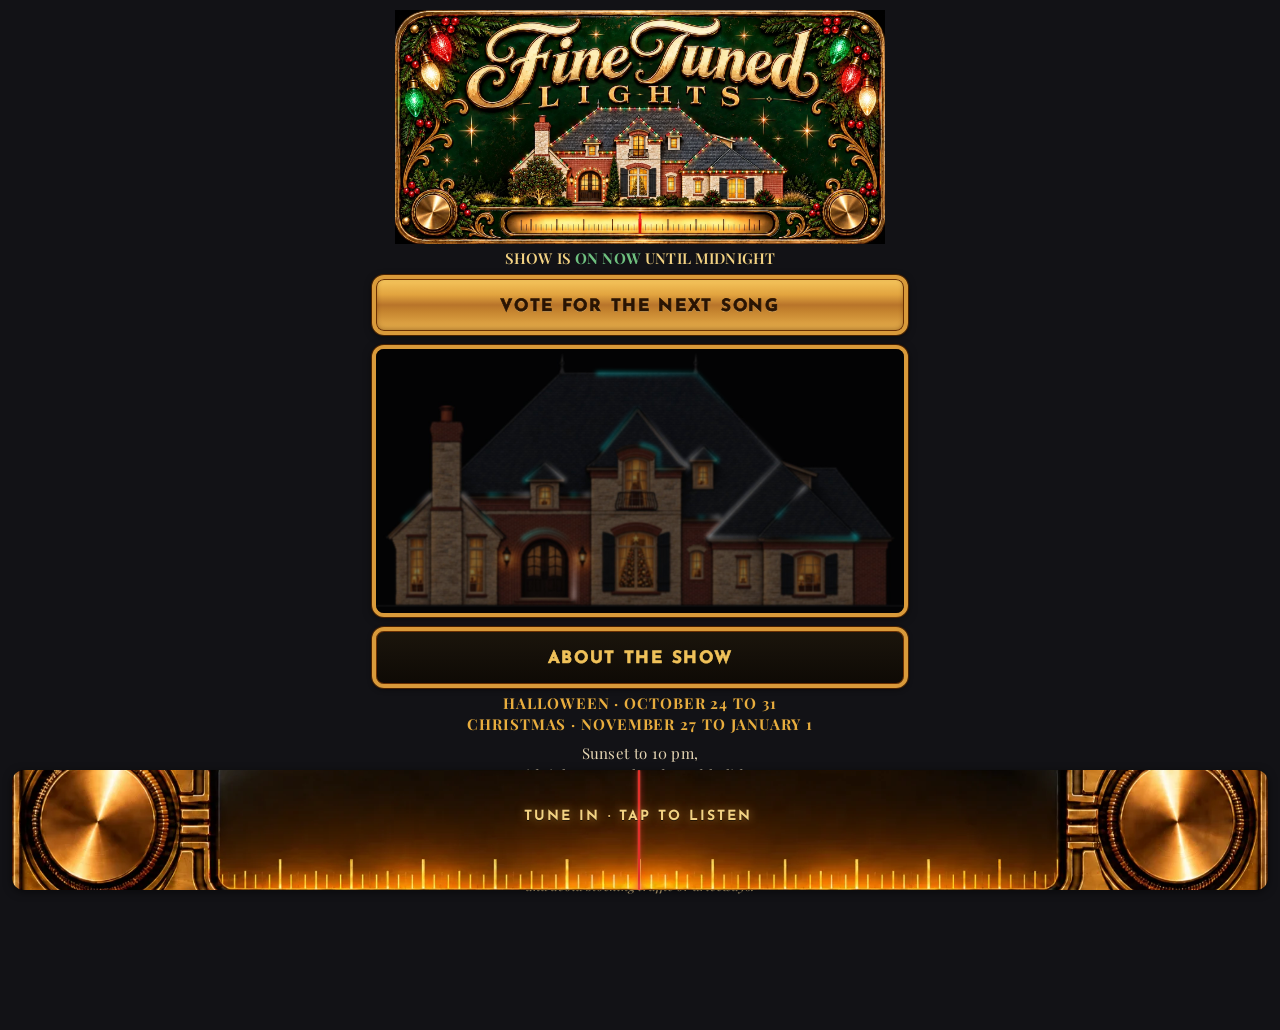
==== index.html @ 66494d83 "House animation under the Vote button, About below it Co-Authored-By: Claude Fable 5.1 <noreply@anth" ====
<!doctype html>
<html lang="en">
<head>
<meta charset="utf-8">
<meta name="viewport" content="width=device-width, initial-scale=1, viewport-fit=cover">
<title>Fine Tuned Lights</title>
<meta name="description" content="A light show synchronized to music on your phone. Every night, sunset to midnight.">
<meta name="theme-color" content="#0b0d14">
<meta property="og:title" content="Fine Tuned Lights">
<meta property="og:description" content="Press play, turn it up, and watch the house. Every night, sunset to midnight.">
<meta property="og:image" content="https://finetunedlights.com/display-photo.jpg">
<link rel="preconnect" href="https://fonts.googleapis.com">
<link rel="stylesheet" href="https://fonts.googleapis.com/css2?family=Playfair+Display:ital,wght@0,600;0,700;0,900;1,500&family=Josefin+Sans:wght@600;700&family=Roboto:wght@400;500;700&display=swap">
<link rel="stylesheet" href="style.css?v=48">
<link rel="icon" href="favicon.svg" type="image/svg+xml">
<script src="show.js?v=48" defer></script>
<script src="holiday.js?v=48" defer></script>
<script src="roof-player.js?v=48" defer></script>
</head>
<body class="app dock">
<main class="home">
  <div class="masthead"><img id="banner" src="banner.webp?v=48" alt="Fine Tuned Lights"></div>
<script>
  // Halloween header Oct 1 - Nov 1 (show's time zone); Christmas header the rest of the year.
  (function () {
    var f = new Intl.DateTimeFormat('en-US', { timeZone: 'America/Chicago', month: 'numeric', day: 'numeric' });
    var o = {}; f.formatToParts(new Date()).forEach(function (p) { o[p.type] = p.value; });
    var m = +o.month, d = +o.day;
    window.__halloween = (m === 10 || (m === 11 && d === 1));
    if (window.__halloween) document.getElementById('banner').src = 'banner-halloween.webp?v=48';
  })();
</script>
  <div class="statusbar" id="status">Sunset to 10 pm, midnight on weekends</div>
  <div class="btns">
    <a class="btn big" href="#" id="expand">Vote for the next song</a>
  </div>
  <div class="roofwrap"><canvas id="roof"></canvas></div>
  <div class="btns below">
    <a class="btn big alt" href="about.html">About the show</a>
  </div>
  <p class="line dates"><span id="season-h"><b>Halloween &middot; October 24 to 31</b><br></span><b>Christmas &middot; <span id="season">November 27 to January 1</span></b></p>
  <p class="line hrs">Sunset to 10 pm,<br>midnight on weekends and holidays</p>
  <p class="line addr"><a href="https://maps.apple.com/?q=8209+NW+125th+St,+Oklahoma+City,+OK+73142">8209 NW 125th St</a></p>
  <p class="rules">Thanks for visiting our holiday light show! Please enjoy!<br>Kindly turn on parking lights, turn off headlights,<br>and avoid blocking traffic or driveways.</p>
</main>

<section class="player-dock" id="dock">
  <button class="backbar" id="collapse">Back to Fine Tuned Lights</button>
  <button class="dockbar" id="dockopen" aria-label="Tune in: tap to listen"><span class="knob"></span><span class="dial"><b>TUNE IN</b><small>tap to listen</small><span class="scale"></span><span class="needle"></span></span><span class="knob"></span></button>
  <button class="reopen" id="reopen" aria-label="Open player"></button>
  <iframe id="player" src="https://player.pulsemesh.io/d/MZVS" title="Listen to the show" allow="autoplay; geolocation; microphone"></iframe>
</section>

<script>
  // Player flow. Tune In, Vote and the now-playing strip all open the player full
  // screen. Keyboard focus is put back on our page first, so focus moving INTO the
  // player can only mean a finger landed on it (PulseMesh's "Get ready" button); a
  // moment later we return to the page with the now-playing strip, no Back tap.
  // The brass Back bar stays as a safety net, and a long fallback returns anyway.
  var body = document.body, playerEl = document.getElementById('player'), backEl = document.getElementById('collapse');
  var watch = 0, fallback = 0, ret = 0;
  function clearTimers() { clearInterval(watch); clearTimeout(fallback); clearTimeout(ret); watch = fallback = ret = 0; }
  function collapse() { clearTimers(); body.classList.remove('expanded'); }
  function open() {
    clearTimers(); body.classList.add('expanded');
    try { backEl.focus({ preventScroll: true }); } catch (e) {}
    setTimeout(function () {
      watch = setInterval(function () {
        if (document.activeElement === playerEl) { clearTimers(); body.classList.add('played'); ret = setTimeout(collapse, 2500); }
      }, 150);
      fallback = setTimeout(collapse, 30000);
    }, 600);
  }
  document.getElementById('expand').addEventListener('click', function (e) { e.preventDefault(); open(); });
  document.getElementById('dockopen').addEventListener('click', open);
  document.getElementById('reopen').addEventListener('click', open);
  backEl.addEventListener('click', collapse);
  // the generated tuner panel takes over the bar once it has loaded (CSS tuner until then, or if it is missing)
  var panel = new Image(); panel.onload = function () { document.getElementById('dock').classList.add('panel'); }; panel.src = 'tuner.webp?v=48';
  var loaded = false; document.getElementById('player').addEventListener('load', function () { loaded = true; });
  setTimeout(function () { if (!loaded) { var a = document.getElementById('expand'); a.textContent = 'Open the player to vote'; a.href = 'https://psm.sh/MZVS'; a.onclick = null; dock.style.display = 'none'; } }, 10000);

  // Live roofline: animate the real sequence on the house. Syncs to the player's
  // playback position when the page provides window.__pmPositionMs; otherwise it
  // runs as a gentle looping preview so the house is always alive.
  // Wait for DOMContentLoaded so the deferred roof-player.js has executed.
  window.addEventListener('DOMContentLoaded', async function () {
    try {
      var show = await Roofline.loadShow('like-its-christmas');
      var r = Roofline.makeRenderer(document.getElementById('roof'), show, { background: (window.__halloween ? 'house-night-halloween.jpg' : 'house-night.jpg') + '?v=48' });
      var t0 = performance.now();
      r.start(function () {
        return window.__pmPositionMs ? window.__pmPositionMs() : (performance.now() - t0) % r.durationMs;
      });
    } catch (e) { /* leave the static look if data fails */ }
  });
</script>
</body>
</html>
---- style.css ----
:root{
  /* matched to the PulseMesh web player: near-black, lavender pill buttons, Roboto */
  --bg:#121216;--panel:#1e1e26;--fg:#f2f1f6;--muted:#a6a4b3;
  --gold:#e8ad3e;--gold-2:#f3d383;--line:#2e2a20;
  --max:720px;
}
*{box-sizing:border-box}
html,body{margin:0;min-height:100%;background:var(--bg);color:var(--fg);
  font:16px/1.55 Roboto,-apple-system,BlinkMacSystemFont,"Segoe UI",Helvetica,Arial,sans-serif;
  -webkit-text-size-adjust:100%}
a{color:var(--gold-2)}
header.top{flex:none;display:flex;align-items:center;justify-content:space-between;gap:12px;
  padding:10px 16px;border-bottom:1px solid var(--line);background:var(--bg)}
.brand{display:flex;align-items:center;gap:10px;text-decoration:none;color:var(--fg)}
.brand svg{width:28px;height:28px;flex:none}
.brand b{font-weight:700;letter-spacing:.2px;white-space:nowrap}
.status{font-size:14px;color:var(--muted);text-align:right}
.status b{color:var(--gold);font-weight:600}
.status.on b{color:#7ee0a0}
body.app{min-height:100vh;min-height:100dvh}
main.player{position:relative;flex:1;min-height:0;background:#000}
main.player iframe{width:100%;height:100%;border:0;display:block}
.fallback{position:absolute;inset:0;display:flex;flex-direction:column;align-items:center;justify-content:center;
  gap:14px;padding:24px;text-align:center;background:var(--bg)}
.fallback.hidden{display:none}
.btn{display:inline-block;padding:14px 22px;border-radius:12px;color:#2a1403;
  font-weight:700;text-decoration:none;font-size:17px;
  background:linear-gradient(180deg,#f6c75e 0%,#e2a43f 30%,#b8742a 50%,#c5842f 62%,#eab24e 100%);
  border:4px solid #d99a3a;
  box-shadow:0 0 0 1px #4a2200, inset 0 0 0 1px #6a3004, inset 0 -2px 5px rgba(80,35,0,.45), 0 2px 7px rgba(0,0,0,.5);
  text-shadow:0 1px 0 rgba(255,236,185,.45)}
footer.bar{flex:none;height:44px;display:flex;align-items:center;justify-content:center;
  gap:18px;border-top:1px solid var(--line);background:var(--bg);font-size:14px}
footer.bar a{color:var(--muted);text-decoration:none}
footer.bar a:hover{color:var(--fg)}
/* about page */
.wrap{max-width:var(--max);margin:0 auto;padding:24px 16px 64px}
h1{font-size:30px;line-height:1.15;margin:8px 0 6px}
h2{font-size:20px;margin:36px 0 8px;color:var(--gold-2)}
p,li{color:#dcd8cc}
.lead{font-size:18px;color:var(--fg)}
.card{background:var(--panel);border:1px solid var(--line);border-radius:14px;padding:16px 18px;margin:18px 0}
.hours{display:flex;gap:16px;flex-wrap:wrap}
.hours div{flex:1 1 160px}
.hours small{display:block;color:var(--muted)}
.hours strong{font-size:22px;color:var(--fg)}
ul{padding-left:20px}
.songs li{margin:4px 0}
.fine{color:var(--muted);font-size:14px}
.cta{margin:28px 0;text-align:center}
@media (max-width:420px){.status{font-size:13px}.brand b{font-size:15px}}

/* compact about page */
.about{max-width:520px;margin:0 auto;padding:36px 16px 48px;text-align:center}
.about h1{font-size:34px;margin:0 0 6px}
.about .line{font-size:18px;color:var(--fg);margin:0 0 4px}
.about .line b{color:var(--gold)}
.about .addr{color:var(--muted);margin:0 0 26px}
.about .addr a{color:var(--muted)}
.btns{display:flex;flex-direction:column;gap:10px;margin:0 0 10px;max-width:none}
.btn.big{display:block;padding:15px 18px 11px;font-size:17px;font-weight:700;border-radius:12px;text-transform:uppercase;-webkit-text-stroke:.7px currentColor}

.about .rules{color:var(--muted);font-size:15px;margin:0 0 30px}
.about .tiny{color:#6f6c63;font-size:12px}

/* holiday dressing: a string of bulbs under the header, snow in December */
.bulbs{position:relative;height:34px;overflow:hidden;pointer-events:none}
.bulbs svg{display:block;width:100%;height:34px}
.bulbs path{stroke:#2b2b36}
.bulb{animation:tw 1.6s ease-in-out infinite}
.bulb:nth-child(5n+1){animation-delay:0s}.bulb:nth-child(5n+2){animation-delay:.3s}.bulb:nth-child(5n+3){animation-delay:.6s}
.bulb:nth-child(5n+4){animation-delay:.9s}.bulb:nth-child(5n+5){animation-delay:1.2s}
@keyframes tw{0%,100%{opacity:1;filter:drop-shadow(0 0 4px currentColor)}50%{opacity:.35;filter:none}}
.snow{position:fixed;inset:0;pointer-events:none;overflow:hidden;z-index:0}
.snow i{position:absolute;top:-10px;width:5px;height:5px;border-radius:50%;background:#fff;opacity:.7;animation:fall linear infinite}
@keyframes fall{to{transform:translateY(110vh)}}
.about,.top{position:relative;z-index:1}




.about h1{font-size:34px;margin:0 0 6px}
.about h1 .em{font-size:40px;display:block}
@media (prefers-reduced-motion:reduce){.bulb,.snow i{animation:none}}



/* home page with the player docked at the bottom */
body.dock{padding-bottom:0}
main.home{padding:0 12px 0;text-align:center;max-width:560px;width:100%;margin:0 auto}
main.home .house{display:block;width:100%;border-radius:14px;margin:6px 0 14px}
main.home h1{font-size:22px;line-height:1.14;margin:4px 0 6px}
main.home .line{color:#e6d6b4;font-size:15px;letter-spacing:.02em;line-height:1.45;margin:0}
main.home .dates{margin-top:5px}
main.home .hrs{margin-top:7px}
main.home .addr{margin-top:7px}
main.home .line b{color:var(--gold);text-transform:uppercase;letter-spacing:.06em;font-weight:700}
main.home .line a{color:#e6d6b4;text-decoration-color:rgba(232,173,62,.75);text-decoration-thickness:1px;text-underline-offset:3px}
main.home .btns{margin-bottom:10px}
main.home .btns.below{margin:10px 0 0}   /* About sits under the house; the dates' own 5px top margin makes the 10px ink gap */
main.home .rules{font-family:'Playfair Display', Georgia, serif;font-style:italic;font-weight:500;color:#c4ab7a;font-size:13.5px;line-height:1.5;margin:0 auto 5px;max-width:400px}
/* a short gold rule sets the visitor note apart from the facts above it */
main.home .rules::before{content:"";display:block;width:56px;height:1px;margin:10px auto 8px;background:linear-gradient(90deg,transparent,#d99a3a 30%,#d99a3a 70%,transparent)}
/* in flow and sticky: sits 10px under the note when the page fits the screen, sticks to the bottom edge when it does not */
.player-dock{position:sticky;bottom:10px;margin:0 12px 10px;z-index:5;height:96px;overflow:hidden;border-radius:12px;background:#0f0b06}
.player-dock iframe{position:absolute;left:0;right:0;bottom:0;width:100%;height:100vh;height:100dvh;border:0}
.player-dock .backbar{position:absolute;top:0;left:0;right:0;height:60px;z-index:3;display:none;cursor:pointer;border:0;border-bottom:4px solid #d99a3a;
  font-weight:700;font-size:16px;letter-spacing:.12em;text-transform:uppercase;color:#2a1403;-webkit-text-stroke:.6px currentColor;
  background:linear-gradient(180deg,#f6c75e 0%,#e2a43f 30%,#b8742a 50%,#c5842f 62%,#eab24e 100%)}
body.expanded .player-dock{position:fixed;left:0;right:0;bottom:0;margin:0;height:100vh;height:100dvh;border:0;border-radius:0}
body.expanded .player-dock .backbar{display:block}
/* leftward chevron on the Back bar, drawn (no glyph) */
.player-dock .backbar::before{content:"";display:inline-block;width:11px;height:11px;border-left:3px solid currentColor;border-bottom:3px solid currentColor;
  transform:rotate(45deg);margin:0 14px 0 0;vertical-align:middle;position:relative;top:-2px}
body.expanded main.home{display:none}

/* live roofline hero on the landing page */
.roofwrap{width:100%;margin:0;border-radius:12px;overflow:hidden;background:#07080c}
.roofwrap canvas{display:block;width:100%;aspect-ratio:1774/887;height:auto}

/* banner masthead */
.masthead{margin:10px 0 0}
.masthead img{display:block;width:100%;height:auto;max-height:26vh;object-fit:contain;border-radius:12px}
.statusbar{text-align:center;font-size:15px;font-weight:600;letter-spacing:.06em;text-transform:uppercase;line-height:1.3;color:var(--gold-2);padding:5.1px 12px 6.4px}
.statusbar b{color:var(--gold);font-weight:700}
.statusbar.on b{color:#6ec07f}

/* logo palette: gold + green headline, gold accents */
h1 .r{color:#d8382c}
h1 .g{color:#6ec07f}
.btn.alt{color:#f0c25a;border:4px solid #d99a3a;text-shadow:none;
  background:linear-gradient(180deg,#1b150c,#0e0a05);
  box-shadow:0 0 0 1px #4a2200, inset 0 0 0 1px #6a3004, 0 2px 5px rgba(0,0,0,.4)}

body.expanded .player-dock .dockbar{display:none}

/* after the first listen, the collapsed strip shows the now-playing bar (tap to reopen) */
body.played .player-dock .dockbar{display:none}
.player-dock .reopen{display:none;position:absolute;inset:0;z-index:1;background:transparent;border:0;cursor:pointer}
body.played:not(.expanded) .player-dock .reopen{display:block}

/* ---- vintage radio theme ---- */
.btn, .player-dock .backbar{font-family:'Josefin Sans',Futura,'Trebuchet MS',sans-serif}
.statusbar, main.home .line, .player-dock .dockbar{font-family:'Playfair Display', Georgia, serif}
.btn.big{letter-spacing:.1em}
.statusbar{letter-spacing:.01em}
/* house panel framed in brass like the header */
.roofwrap{border:4px solid #d99a3a;
  box-shadow:0 0 0 1px #4a2200, inset 0 0 0 1px #6a3004, inset 0 2px 14px rgba(0,0,0,.6), 0 2px 8px rgba(0,0,0,.5)}

/* the music bar as a 1930s radio tuner in the header's bronze: spun knobs, a backlit gold dial with dark ticks, a drifting needle */
.player-dock{border:4px solid #d99a3a;box-shadow:0 0 0 1px #4a2200, inset 0 0 0 1px #6a3004, 0 2px 8px rgba(0,0,0,.5);background:#0f0b06}
.player-dock .dockbar{position:absolute;inset:0;z-index:3;border:0;cursor:pointer;display:flex;align-items:center;gap:12px;padding:8px 12px;
  background:linear-gradient(180deg,#17110a,#0b0804)}
.dockbar .knob{position:relative;flex:none;width:50px;height:50px;border-radius:50%;
  background:radial-gradient(circle at 35% 30%,rgba(255,240,200,.5),rgba(255,240,200,0) 45%),
             conic-gradient(from 20deg,#f1bd5e,#b9742a 12%,#f7cd78 24%,#a8661f 38%,#f3c268 50%,#b06b22 62%,#f9d07c 76%,#ad6a21 88%,#f1bd5e);
  box-shadow:0 0 0 2px #5e2a00, 0 0 0 4px #c98a2e, 0 0 0 5px #3a1a00, 0 3px 8px rgba(0,0,0,.7)}
.dockbar .knob::after{content:"";position:absolute;inset:7px;border-radius:50%;border:1px solid rgba(90,40,0,.4)}
.dockbar .dial{position:relative;flex:1;height:100%;border-radius:14px;overflow:hidden;border:3px solid #d99a3a;
  display:flex;flex-direction:column;align-items:center;justify-content:center;gap:2px;padding-bottom:14px;
  background:radial-gradient(ellipse 70% 120% at 50% 55%,#fff0a6 0%,#ffd96c 40%,#f6b840 75%,#d08a2c 100%);
  box-shadow:0 0 0 1px #4a2200, inset 0 0 0 1px #6a3004, inset 0 0 22px rgba(120,60,0,.55)}
.player-dock .dockbar:active .dial{filter:brightness(1.08)}
.dockbar .dial b{font-family:'Playfair Display',Georgia,serif;font-weight:900;font-size:21px;line-height:1;letter-spacing:.1em;color:#3a1d05;text-shadow:0 1px 0 rgba(255,240,200,.5)}
.dockbar .dial small{font-family:'Playfair Display',Georgia,serif;font-weight:700;font-size:11px;line-height:1;letter-spacing:.18em;color:#5b2d08;text-transform:uppercase}
.dockbar .scale{position:absolute;left:12px;right:12px;bottom:4px;height:11px;opacity:.85;
  background:repeating-linear-gradient(90deg,#3a1d05 0 1.5px,transparent 1.5px 8px) left bottom/100% 5px no-repeat,
             repeating-linear-gradient(90deg,#3a1d05 0 2px,transparent 2px 40px) left bottom/100% 11px no-repeat;
  -webkit-mask:linear-gradient(90deg,transparent,#000 8%,#000 92%,transparent);mask:linear-gradient(90deg,transparent,#000 8%,#000 92%,transparent)}
.dockbar .needle{position:absolute;bottom:3px;height:22px;left:38%;width:2px;border-radius:1px;background:#d8382c;box-shadow:0 0 5px rgba(216,56,44,.8);
  animation:tune 9s ease-in-out infinite alternate}
@keyframes tune{from{left:28%}to{left:68%}}
@media (prefers-reduced-motion:reduce){.dockbar .needle{animation:none}}
body.expanded .player-dock .dockbar{display:none}

/* Andrew's generated 1930s panel (site/tuner.webp, cropped to its frame, 2000x476 = 4.202:1): once it loads it is the whole bar.
   The bar is inset 12px like the other blocks and takes the panel's own height (capped at 120px, where `cover` crops the
   panel about its middle). A point at fraction f of the panel's height sits at calc(hd/2 + (f - .5) * h), h the panel's
   scaled height and hd the bar's. Glass: y .25-.72, x .157-.84; ticks from y .60 (read off a grid overlay). */
.player-dock.panel{--h:calc((100vw - 24px) / 4.202);--hd:min(var(--h), 120px);height:var(--hd);border:0;box-shadow:0 2px 8px rgba(0,0,0,.5);background:#000}
body.played:not(.expanded) .player-dock{height:96px;border:4px solid #d99a3a;box-shadow:0 0 0 1px #4a2200, inset 0 0 0 1px #6a3004, 0 2px 8px rgba(0,0,0,.5);background:#0f0b06}
/* PulseMesh's now-playing bar sits high in the bottom 96px of its page; nudge the frame down so the bar is centred in our box */
body.played:not(.expanded) .player-dock iframe{bottom:-18px}
.player-dock.panel .dockbar{padding:0;gap:0;background:#000 url(tuner.webp?v=48) center/cover no-repeat}
.player-dock.panel .dockbar .knob,.player-dock.panel .dockbar .scale{display:none}
.player-dock.panel .dockbar .dial{position:absolute;left:15.7%;right:16%;top:max(0px,calc(var(--hd) / 2 - .25 * var(--h)));bottom:max(0px,calc(var(--hd) / 2 - .22 * var(--h)));height:auto;z-index:2;
  border:0;border-radius:0;background:none;box-shadow:none;flex-direction:row;align-items:center;justify-content:center;gap:0;padding:0 0 calc(.09 * var(--h));overflow:visible}
.player-dock.panel .dockbar:active .dial{filter:none}
.player-dock.panel .dockbar .dial b,.player-dock.panel .dockbar .dial small{flex:none;position:relative;z-index:1;font-family:'Josefin Sans',Futura,'Trebuchet MS',sans-serif;font-weight:700;
  font-size:clamp(11px, 3.4vw, 14px);line-height:1;letter-spacing:.14em;text-transform:uppercase;color:#f3d383;text-shadow:0 0 10px rgba(255,190,80,.55), 0 1px 0 rgba(0,0,0,.7)}
.player-dock.panel .dockbar .dial small::before{content:"\00B7";margin:0 .55em;color:#e8c070}
.player-dock.panel .dockbar .needle{display:block;position:absolute;z-index:-1;top:0;bottom:0;height:auto;
  left:50%;width:2px;background:#e0302a;box-shadow:0 0 6px rgba(224,48,42,.9), 0 0 2px #ff6a5a;animation:tune2 11s ease-in-out infinite alternate}
.player-dock.panel .dockbar .needle::after{content:"";position:absolute;left:-5px;right:-5px;bottom:-2px;height:10px;border-radius:50%;background:rgba(255,110,60,.55);filter:blur(3px)}
@keyframes tune2{from{left:20%}to{left:79%}}
@media (prefers-reduced-motion:reduce){.player-dock.panel .dockbar .needle{animation:none}}
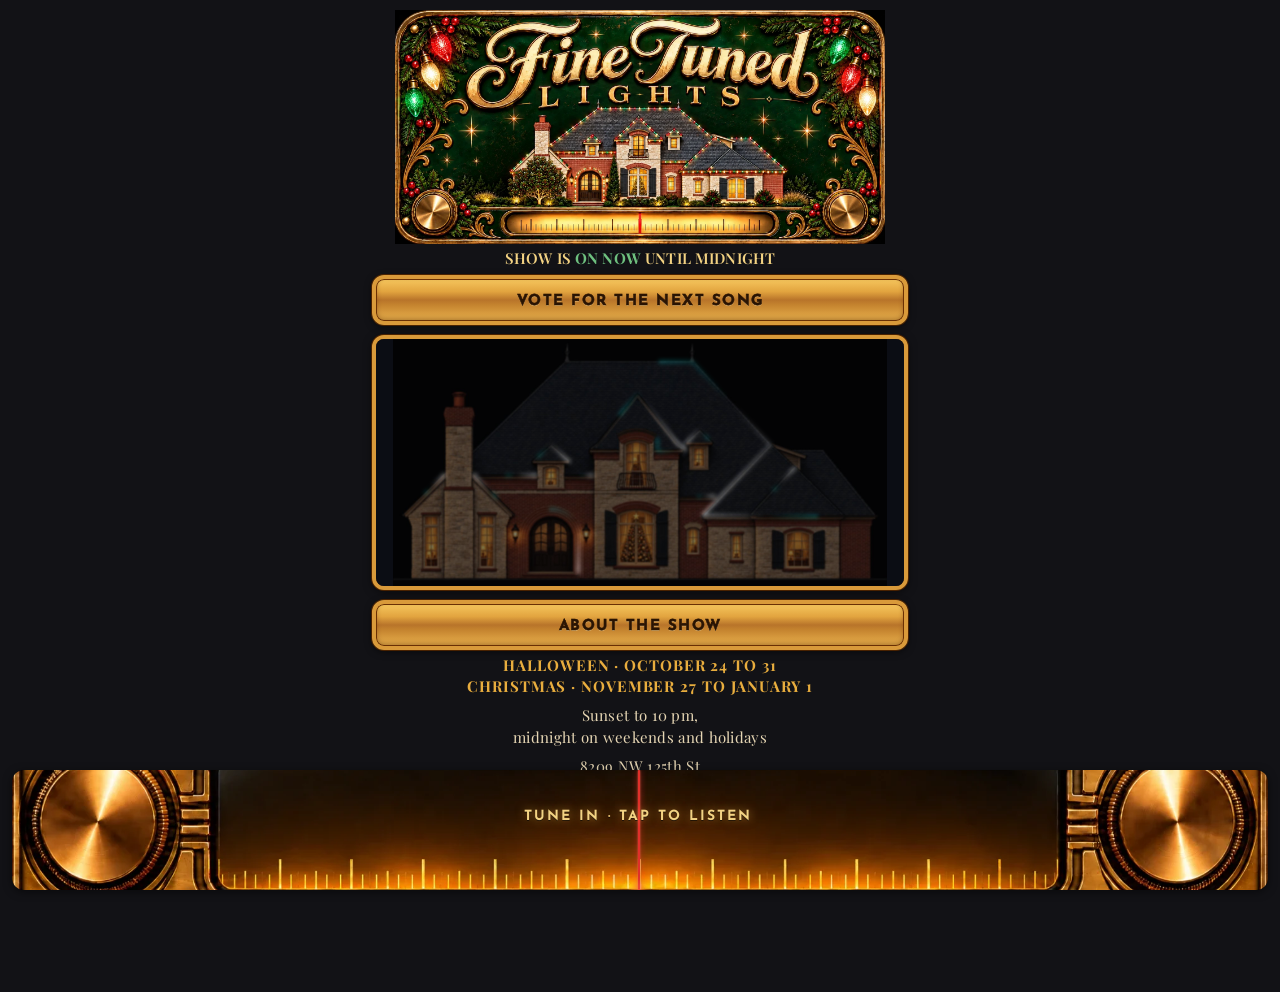
==== commit 2e3fee9d: "About button matches Vote Co-Authored-By: Claude Fable 5.1 <noreply@anthropic.com>" ====
--- a/index.html
+++ b/index.html
@@ -36,7 +36,7 @@
   </div>
   <div class="roofwrap"><canvas id="roof"></canvas></div>
   <div class="btns below">
-    <a class="btn big alt" href="about.html">About the show</a>
+    <a class="btn big" href="about.html">About the show</a>
   </div>
   <p class="line dates"><span id="season-h"><b>Halloween &middot; October 24 to 31</b><br></span><b>Christmas &middot; <span id="season">November 27 to January 1</span></b></p>
   <p class="line hrs">Sunset to 10 pm,<br>midnight on weekends and holidays</p>
--- a/style.css
+++ b/style.css
@@ -58,7 +58,7 @@
 .about .addr{color:var(--muted);margin:0 0 26px}
 .about .addr a{color:var(--muted)}
 .btns{display:flex;flex-direction:column;gap:10px;margin:0 0 10px;max-width:none}
-.btn.big{display:block;padding:15px 18px 11px;font-size:17px;font-weight:700;border-radius:12px;text-transform:uppercase;-webkit-text-stroke:.7px currentColor}
+.btn.big{display:block;padding:11.5px 16px 7px;font-size:15px;font-weight:700;border-radius:12px;text-transform:uppercase;-webkit-text-stroke:.6px currentColor}
 
 .about .rules{color:var(--muted);font-size:15px;margin:0 0 30px}
 .about .tiny{color:#6f6c63;font-size:12px}
@@ -115,8 +115,8 @@
 body.expanded main.home{display:none}
 
 /* live roofline hero on the landing page */
-.roofwrap{width:100%;margin:0;border-radius:12px;overflow:hidden;background:#07080c}
-.roofwrap canvas{display:block;width:100%;aspect-ratio:1774/887;height:auto}
+.roofwrap{width:100%;margin:0;border-radius:12px;overflow:hidden;background:#0b0d14}
+.roofwrap canvas{display:block;width:100%;aspect-ratio:1774/830;height:auto}   /* a little shorter than the drawing: the house scales down a few px inside the full-width frame */
 
 /* banner masthead */
 .masthead{margin:10px 0 0}
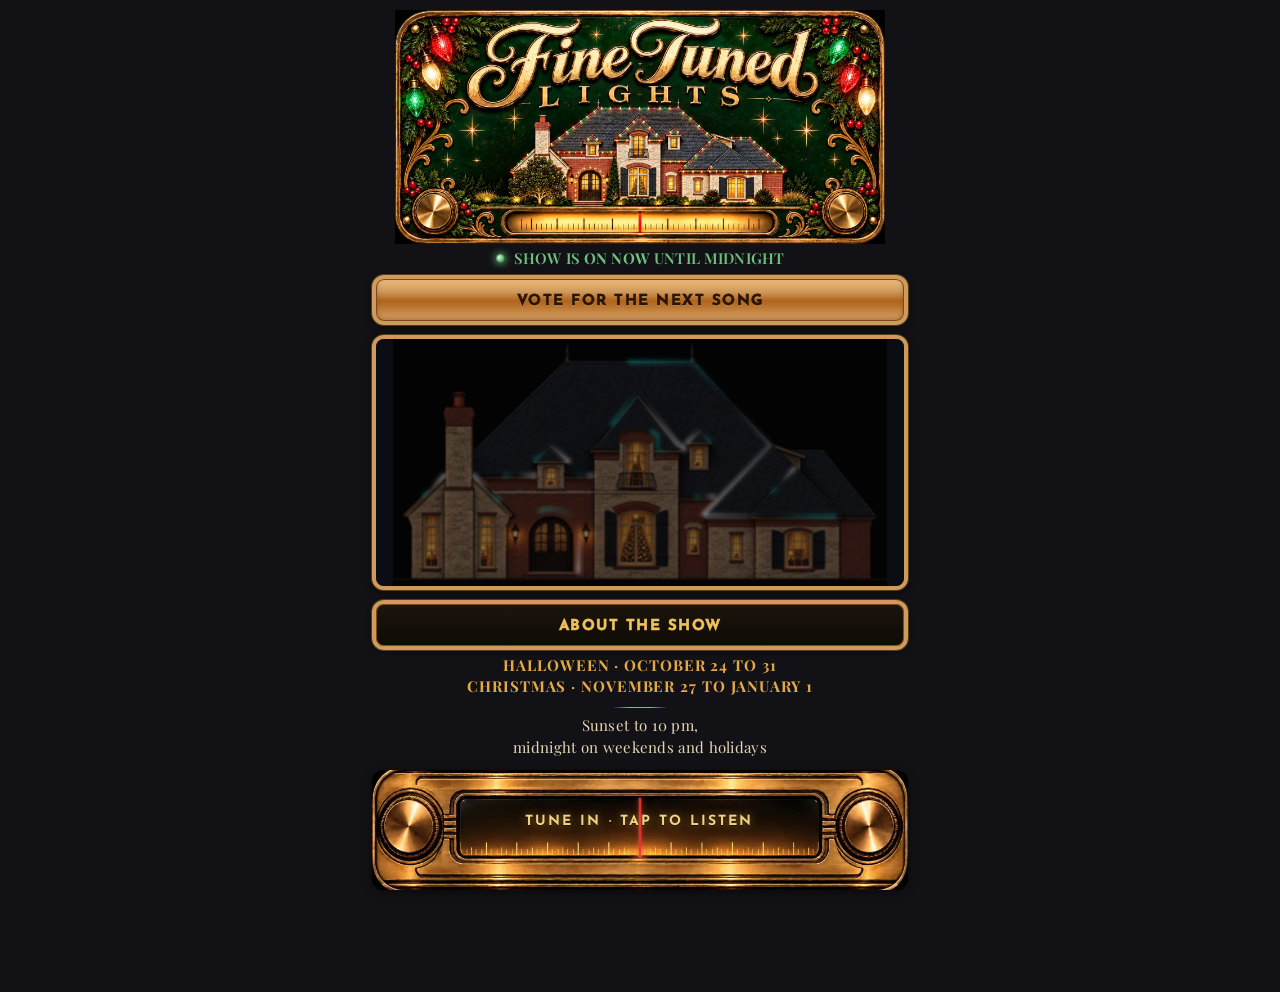
==== commit 5d574943: "Matched brass, black About, lamp and glint on the announcement, rule under the dates Co-Authored-By:" ====
--- a/index.html
+++ b/index.html
@@ -11,15 +11,15 @@
 <meta property="og:image" content="https://finetunedlights.com/display-photo.jpg">
 <link rel="preconnect" href="https://fonts.googleapis.com">
 <link rel="stylesheet" href="https://fonts.googleapis.com/css2?family=Playfair+Display:ital,wght@0,600;0,700;0,900;1,500&family=Josefin+Sans:wght@600;700&family=Roboto:wght@400;500;700&display=swap">
-<link rel="stylesheet" href="style.css?v=48">
+<link rel="stylesheet" href="style.css?v=49">
 <link rel="icon" href="favicon.svg" type="image/svg+xml">
-<script src="show.js?v=48" defer></script>
-<script src="holiday.js?v=48" defer></script>
-<script src="roof-player.js?v=48" defer></script>
+<script src="show.js?v=49" defer></script>
+<script src="holiday.js?v=49" defer></script>
+<script src="roof-player.js?v=49" defer></script>
 </head>
 <body class="app dock">
 <main class="home">
-  <div class="masthead"><img id="banner" src="banner.webp?v=48" alt="Fine Tuned Lights"></div>
+  <div class="masthead"><img id="banner" src="banner.webp?v=49" alt="Fine Tuned Lights"></div>
 <script>
   // Halloween header Oct 1 - Nov 1 (show's time zone); Christmas header the rest of the year.
   (function () {
@@ -27,16 +27,16 @@
     var o = {}; f.formatToParts(new Date()).forEach(function (p) { o[p.type] = p.value; });
     var m = +o.month, d = +o.day;
     window.__halloween = (m === 10 || (m === 11 && d === 1));
-    if (window.__halloween) document.getElementById('banner').src = 'banner-halloween.webp?v=48';
+    if (window.__halloween) document.getElementById('banner').src = 'banner-halloween.webp?v=49';
   })();
 </script>
-  <div class="statusbar" id="status">Sunset to 10 pm, midnight on weekends</div>
+  <div class="statusbar" id="status"><i class="lamp" aria-hidden="true"></i><span id="status-text">Sunset to 10 pm, midnight on weekends</span></div>
   <div class="btns">
     <a class="btn big" href="#" id="expand">Vote for the next song</a>
   </div>
   <div class="roofwrap"><canvas id="roof"></canvas></div>
   <div class="btns below">
-    <a class="btn big" href="about.html">About the show</a>
+    <a class="btn big alt" href="about.html">About the show</a>
   </div>
   <p class="line dates"><span id="season-h"><b>Halloween &middot; October 24 to 31</b><br></span><b>Christmas &middot; <span id="season">November 27 to January 1</span></b></p>
   <p class="line hrs">Sunset to 10 pm,<br>midnight on weekends and holidays</p>
@@ -76,7 +76,7 @@
   document.getElementById('reopen').addEventListener('click', open);
   backEl.addEventListener('click', collapse);
   // the generated tuner panel takes over the bar once it has loaded (CSS tuner until then, or if it is missing)
-  var panel = new Image(); panel.onload = function () { document.getElementById('dock').classList.add('panel'); }; panel.src = 'tuner.webp?v=48';
+  var panel = new Image(); panel.onload = function () { document.getElementById('dock').classList.add('panel'); }; panel.src = 'tuner.webp?v=49';
   var loaded = false; document.getElementById('player').addEventListener('load', function () { loaded = true; });
   setTimeout(function () { if (!loaded) { var a = document.getElementById('expand'); a.textContent = 'Open the player to vote'; a.href = 'https://psm.sh/MZVS'; a.onclick = null; dock.style.display = 'none'; } }, 10000);
 
@@ -87,7 +87,7 @@
   window.addEventListener('DOMContentLoaded', async function () {
     try {
       var show = await Roofline.loadShow('like-its-christmas');
-      var r = Roofline.makeRenderer(document.getElementById('roof'), show, { background: (window.__halloween ? 'house-night-halloween.jpg' : 'house-night.jpg') + '?v=48' });
+      var r = Roofline.makeRenderer(document.getElementById('roof'), show, { background: (window.__halloween ? 'house-night-halloween.jpg' : 'house-night.jpg') + '?v=49' });
       var t0 = performance.now();
       r.start(function () {
         return window.__pmPositionMs ? window.__pmPositionMs() : (performance.now() - t0) % r.durationMs;
--- a/style.css
+++ b/style.css
@@ -1,7 +1,7 @@
 :root{
   /* matched to the PulseMesh web player: near-black, lavender pill buttons, Roboto */
   --bg:#121216;--panel:#1e1e26;--fg:#f2f1f6;--muted:#a6a4b3;
-  --gold:#e8ad3e;--gold-2:#f3d383;--line:#2e2a20;
+  --gold:#e6a846;--gold-2:#f2d08f;--line:#2e2a20;
   --max:720px;
 }
 *{box-sizing:border-box}
@@ -25,9 +25,9 @@
 .fallback.hidden{display:none}
 .btn{display:inline-block;padding:14px 22px;border-radius:12px;color:#2a1403;
   font-weight:700;text-decoration:none;font-size:17px;
-  background:linear-gradient(180deg,#f6c75e 0%,#e2a43f 30%,#b8742a 50%,#c5842f 62%,#eab24e 100%);
-  border:4px solid #d99a3a;
-  box-shadow:0 0 0 1px #4a2200, inset 0 0 0 1px #6a3004, inset 0 -2px 5px rgba(80,35,0,.45), 0 2px 7px rgba(0,0,0,.5);
+  background:linear-gradient(180deg,#edbc7f 0%,#cf9a5c 30%,#af641d 52%,#b8722c 64%,#dba76a 100%);
+  border:4px solid #cf9a5c;
+  box-shadow:0 0 0 1px #553e16, inset 0 0 0 1px #7c4a1b, inset 0 -2px 5px rgba(80,35,0,.45), 0 2px 7px rgba(0,0,0,.5);
   text-shadow:0 1px 0 rgba(255,236,185,.45)}
 footer.bar{flex:none;height:44px;display:flex;align-items:center;justify-content:center;
   gap:18px;border-top:1px solid var(--line);background:var(--bg);font-size:14px}
@@ -98,16 +98,16 @@
 main.home .line a{color:#e6d6b4;text-decoration-color:rgba(232,173,62,.75);text-decoration-thickness:1px;text-underline-offset:3px}
 main.home .btns{margin-bottom:10px}
 main.home .btns.below{margin:10px 0 0}   /* About sits under the house; the dates' own 5px top margin makes the 10px ink gap */
-main.home .rules{font-family:'Playfair Display', Georgia, serif;font-style:italic;font-weight:500;color:#c4ab7a;font-size:13.5px;line-height:1.5;margin:0 auto 5px;max-width:400px}
-/* a short gold rule sets the visitor note apart from the facts above it */
-main.home .rules::before{content:"";display:block;width:56px;height:1px;margin:10px auto 8px;background:linear-gradient(90deg,transparent,#d99a3a 30%,#d99a3a 70%,transparent)}
+main.home .rules{font-family:'Playfair Display', Georgia, serif;font-style:italic;font-weight:500;color:#c4ab7a;font-size:13.5px;line-height:1.5;margin:9px auto 5px;max-width:400px}
+/* a short gold rule under the season dates, above the hours (Andrew moved it here from above the note) */
+main.home .dates::after{content:"";display:block;width:56px;height:1px;margin:9px auto 0;background:linear-gradient(90deg,transparent,#cf9a5c 30%,#cf9a5c 70%,transparent)}
 /* in flow and sticky: sits 10px under the note when the page fits the screen, sticks to the bottom edge when it does not */
-.player-dock{position:sticky;bottom:10px;margin:0 12px 10px;z-index:5;height:96px;overflow:hidden;border-radius:12px;background:#0f0b06}
+.player-dock{position:sticky;bottom:10px;width:calc(100% - 24px);max-width:536px;margin:0 auto 10px;z-index:5;height:96px;overflow:hidden;border-radius:12px;background:#0f0b06}   /* same width as the 560px column (12px padding each side) on every screen */
 .player-dock iframe{position:absolute;left:0;right:0;bottom:0;width:100%;height:100vh;height:100dvh;border:0}
-.player-dock .backbar{position:absolute;top:0;left:0;right:0;height:60px;z-index:3;display:none;cursor:pointer;border:0;border-bottom:4px solid #d99a3a;
+.player-dock .backbar{position:absolute;top:0;left:0;right:0;height:60px;z-index:3;display:none;cursor:pointer;border:0;border-bottom:4px solid #cf9a5c;
   font-weight:700;font-size:16px;letter-spacing:.12em;text-transform:uppercase;color:#2a1403;-webkit-text-stroke:.6px currentColor;
-  background:linear-gradient(180deg,#f6c75e 0%,#e2a43f 30%,#b8742a 50%,#c5842f 62%,#eab24e 100%)}
-body.expanded .player-dock{position:fixed;left:0;right:0;bottom:0;margin:0;height:100vh;height:100dvh;border:0;border-radius:0}
+  background:linear-gradient(180deg,#edbc7f 0%,#cf9a5c 30%,#af641d 52%,#b8722c 64%,#dba76a 100%)}
+body.expanded .player-dock{position:fixed;left:0;right:0;bottom:0;margin:0;width:auto;max-width:none;height:100vh;height:100dvh;border:0;border-radius:0}
 body.expanded .player-dock .backbar{display:block}
 /* leftward chevron on the Back bar, drawn (no glyph) */
 .player-dock .backbar::before{content:"";display:inline-block;width:11px;height:11px;border-left:3px solid currentColor;border-bottom:3px solid currentColor;
@@ -124,13 +124,26 @@
 .statusbar{text-align:center;font-size:15px;font-weight:600;letter-spacing:.06em;text-transform:uppercase;line-height:1.3;color:var(--gold-2);padding:5.1px 12px 6.4px}
 .statusbar b{color:var(--gold);font-weight:700}
 .statusbar.on b{color:#6ec07f}
+/* announcement: a pilot lamp (amber; green while the show is on) and a glint that sweeps the highlighted words */
+.statusbar{display:flex;align-items:center;justify-content:center;gap:9px}
+.statusbar .lamp{flex:none;width:9px;height:9px;margin-top:0;border-radius:50%;
+  background:radial-gradient(circle at 35% 35%,#ffe9a8,#e8ad3e 45%,#8a5a10);
+  box-shadow:0 0 6px 1px rgba(232,173,62,.75), inset 0 0 2px rgba(0,0,0,.6);animation:breathe 3.2s ease-in-out infinite}
+.statusbar.on .lamp{background:radial-gradient(circle at 35% 35%,#d8ffe0,#6ec07f 45%,#1f6b33);box-shadow:0 0 7px 1px rgba(110,192,127,.8), inset 0 0 2px rgba(0,0,0,.6)}
+@keyframes breathe{0%,100%{filter:brightness(1)}50%{filter:brightness(.7)}}
+.statusbar #status-text{background:linear-gradient(100deg,var(--gold) 0 40%,#fff3c4 50%,var(--gold) 60% 100%) no-repeat;background-size:300% 100%;background-position:100% 0;
+  -webkit-background-clip:text;background-clip:text;color:transparent;animation:glint 6s ease-in-out infinite}
+.statusbar #status-text b{color:inherit;background:none}
+.statusbar.on #status-text{background-image:linear-gradient(100deg,#6ec07f 0 40%,#e6ffe9 50%,#6ec07f 60% 100%)}
+@keyframes glint{0%,55%{background-position:100% 0}100%{background-position:0% 0}}
+@media (prefers-reduced-motion:reduce){.statusbar .lamp,.statusbar #status-text{animation:none}}
 
 /* logo palette: gold + green headline, gold accents */
 h1 .r{color:#d8382c}
 h1 .g{color:#6ec07f}
-.btn.alt{color:#f0c25a;border:4px solid #d99a3a;text-shadow:none;
+.btn.alt{color:#f0c25a;border:4px solid #cf9a5c;text-shadow:none;
   background:linear-gradient(180deg,#1b150c,#0e0a05);
-  box-shadow:0 0 0 1px #4a2200, inset 0 0 0 1px #6a3004, 0 2px 5px rgba(0,0,0,.4)}
+  box-shadow:0 0 0 1px #553e16, inset 0 0 0 1px #7c4a1b, 0 2px 5px rgba(0,0,0,.4)}
 
 body.expanded .player-dock .dockbar{display:none}
 
@@ -145,11 +158,11 @@
 .btn.big{letter-spacing:.1em}
 .statusbar{letter-spacing:.01em}
 /* house panel framed in brass like the header */
-.roofwrap{border:4px solid #d99a3a;
-  box-shadow:0 0 0 1px #4a2200, inset 0 0 0 1px #6a3004, inset 0 2px 14px rgba(0,0,0,.6), 0 2px 8px rgba(0,0,0,.5)}
+.roofwrap{border:4px solid #cf9a5c;
+  box-shadow:0 0 0 1px #553e16, inset 0 0 0 1px #7c4a1b, inset 0 2px 14px rgba(0,0,0,.6), 0 2px 8px rgba(0,0,0,.5)}
 
 /* the music bar as a 1930s radio tuner in the header's bronze: spun knobs, a backlit gold dial with dark ticks, a drifting needle */
-.player-dock{border:4px solid #d99a3a;box-shadow:0 0 0 1px #4a2200, inset 0 0 0 1px #6a3004, 0 2px 8px rgba(0,0,0,.5);background:#0f0b06}
+.player-dock{border:4px solid #cf9a5c;box-shadow:0 0 0 1px #553e16, inset 0 0 0 1px #7c4a1b, 0 2px 8px rgba(0,0,0,.5);background:#0f0b06}
 .player-dock .dockbar{position:absolute;inset:0;z-index:3;border:0;cursor:pointer;display:flex;align-items:center;gap:12px;padding:8px 12px;
   background:linear-gradient(180deg,#17110a,#0b0804)}
 .dockbar .knob{position:relative;flex:none;width:50px;height:50px;border-radius:50%;
@@ -157,10 +170,10 @@
              conic-gradient(from 20deg,#f1bd5e,#b9742a 12%,#f7cd78 24%,#a8661f 38%,#f3c268 50%,#b06b22 62%,#f9d07c 76%,#ad6a21 88%,#f1bd5e);
   box-shadow:0 0 0 2px #5e2a00, 0 0 0 4px #c98a2e, 0 0 0 5px #3a1a00, 0 3px 8px rgba(0,0,0,.7)}
 .dockbar .knob::after{content:"";position:absolute;inset:7px;border-radius:50%;border:1px solid rgba(90,40,0,.4)}
-.dockbar .dial{position:relative;flex:1;height:100%;border-radius:14px;overflow:hidden;border:3px solid #d99a3a;
+.dockbar .dial{position:relative;flex:1;height:100%;border-radius:14px;overflow:hidden;border:3px solid #cf9a5c;
   display:flex;flex-direction:column;align-items:center;justify-content:center;gap:2px;padding-bottom:14px;
   background:radial-gradient(ellipse 70% 120% at 50% 55%,#fff0a6 0%,#ffd96c 40%,#f6b840 75%,#d08a2c 100%);
-  box-shadow:0 0 0 1px #4a2200, inset 0 0 0 1px #6a3004, inset 0 0 22px rgba(120,60,0,.55)}
+  box-shadow:0 0 0 1px #553e16, inset 0 0 0 1px #7c4a1b, inset 0 0 22px rgba(120,60,0,.55)}
 .player-dock .dockbar:active .dial{filter:brightness(1.08)}
 .dockbar .dial b{font-family:'Playfair Display',Georgia,serif;font-weight:900;font-size:21px;line-height:1;letter-spacing:.1em;color:#3a1d05;text-shadow:0 1px 0 rgba(255,240,200,.5)}
 .dockbar .dial small{font-family:'Playfair Display',Georgia,serif;font-weight:700;font-size:11px;line-height:1;letter-spacing:.18em;color:#5b2d08;text-transform:uppercase}
@@ -178,11 +191,11 @@
    The bar is inset 12px like the other blocks and takes the panel's own height (capped at 120px, where `cover` crops the
    panel about its middle). A point at fraction f of the panel's height sits at calc(hd/2 + (f - .5) * h), h the panel's
    scaled height and hd the bar's. Glass: y .25-.72, x .157-.84; ticks from y .60 (read off a grid overlay). */
-.player-dock.panel{--h:calc((100vw - 24px) / 4.202);--hd:min(var(--h), 120px);height:var(--hd);border:0;box-shadow:0 2px 8px rgba(0,0,0,.5);background:#000}
-body.played:not(.expanded) .player-dock{height:96px;border:4px solid #d99a3a;box-shadow:0 0 0 1px #4a2200, inset 0 0 0 1px #6a3004, 0 2px 8px rgba(0,0,0,.5);background:#0f0b06}
+.player-dock.panel{--h:calc(min(100vw - 24px, 536px) / 4.202);--hd:min(var(--h), 120px);height:var(--hd);border:0;box-shadow:0 2px 8px rgba(0,0,0,.5);background:#000}
+body.played:not(.expanded) .player-dock{height:96px;border:4px solid #cf9a5c;box-shadow:0 0 0 1px #553e16, inset 0 0 0 1px #7c4a1b, 0 2px 8px rgba(0,0,0,.5);background:#0f0b06}
 /* PulseMesh's now-playing bar sits high in the bottom 96px of its page; nudge the frame down so the bar is centred in our box */
 body.played:not(.expanded) .player-dock iframe{bottom:-18px}
-.player-dock.panel .dockbar{padding:0;gap:0;background:#000 url(tuner.webp?v=48) center/cover no-repeat}
+.player-dock.panel .dockbar{padding:0;gap:0;background:#000 url(tuner.webp?v=49) center/cover no-repeat}
 .player-dock.panel .dockbar .knob,.player-dock.panel .dockbar .scale{display:none}
 .player-dock.panel .dockbar .dial{position:absolute;left:15.7%;right:16%;top:max(0px,calc(var(--hd) / 2 - .25 * var(--h)));bottom:max(0px,calc(var(--hd) / 2 - .22 * var(--h)));height:auto;z-index:2;
   border:0;border-radius:0;background:none;box-shadow:none;flex-direction:row;align-items:center;justify-content:center;gap:0;padding:0 0 calc(.09 * var(--h));overflow:visible}
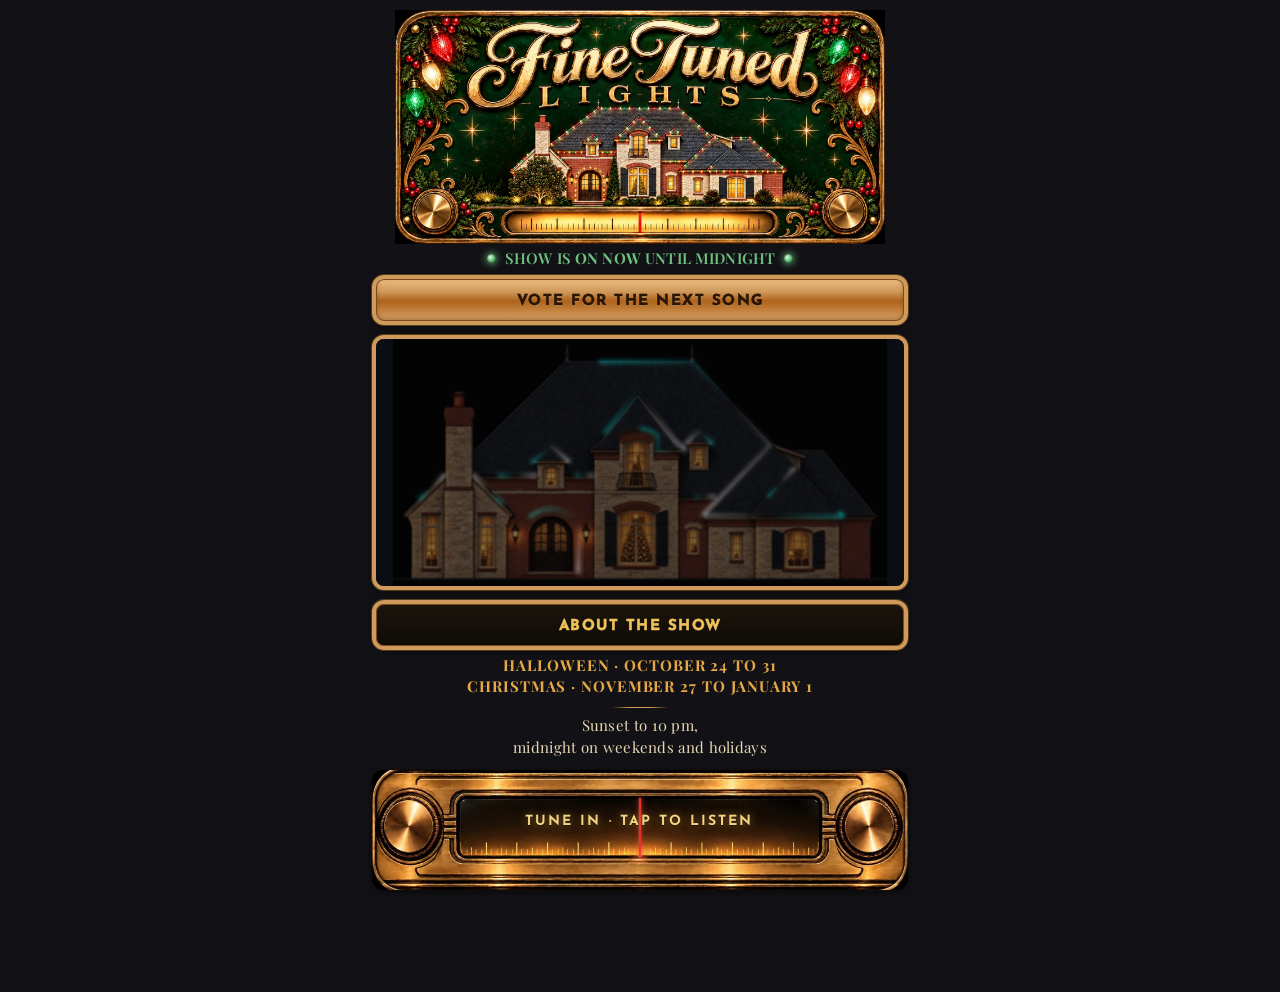
==== commit c18a95c1: "Lamps on both sides of the announcement, flashing alternately Co-Authored-By: Claude Fable 5.1 <nore" ====
--- a/index.html
+++ b/index.html
@@ -30,7 +30,7 @@
     if (window.__halloween) document.getElementById('banner').src = 'banner-halloween.webp?v=49';
   })();
 </script>
-  <div class="statusbar" id="status"><i class="lamp" aria-hidden="true"></i><span id="status-text">Sunset to 10 pm, midnight on weekends</span></div>
+  <div class="statusbar" id="status"><i class="lamp" aria-hidden="true"></i><span id="status-text">Sunset to 10 pm, midnight on weekends</span><i class="lamp" aria-hidden="true"></i></div>
   <div class="btns">
     <a class="btn big" href="#" id="expand">Vote for the next song</a>
   </div>
--- a/style.css
+++ b/style.css
@@ -128,9 +128,10 @@
 .statusbar{display:flex;align-items:center;justify-content:center;gap:9px}
 .statusbar .lamp{flex:none;width:9px;height:9px;margin-top:0;border-radius:50%;
   background:radial-gradient(circle at 35% 35%,#ffe9a8,#e8ad3e 45%,#8a5a10);
-  box-shadow:0 0 6px 1px rgba(232,173,62,.75), inset 0 0 2px rgba(0,0,0,.6);animation:breathe 3.2s ease-in-out infinite}
+  box-shadow:0 0 6px 1px rgba(232,173,62,.75), inset 0 0 2px rgba(0,0,0,.6);animation:flash 1.4s ease-in-out infinite}
+.statusbar .lamp:last-child{animation-delay:-.7s}   /* the two lamps alternate, marquee style */
 .statusbar.on .lamp{background:radial-gradient(circle at 35% 35%,#d8ffe0,#6ec07f 45%,#1f6b33);box-shadow:0 0 7px 1px rgba(110,192,127,.8), inset 0 0 2px rgba(0,0,0,.6)}
-@keyframes breathe{0%,100%{filter:brightness(1)}50%{filter:brightness(.7)}}
+@keyframes flash{0%,100%{filter:brightness(1.15)}50%{filter:brightness(.3)}}
 .statusbar #status-text{background:linear-gradient(100deg,var(--gold) 0 40%,#fff3c4 50%,var(--gold) 60% 100%) no-repeat;background-size:300% 100%;background-position:100% 0;
   -webkit-background-clip:text;background-clip:text;color:transparent;animation:glint 6s ease-in-out infinite}
 .statusbar #status-text b{color:inherit;background:none}
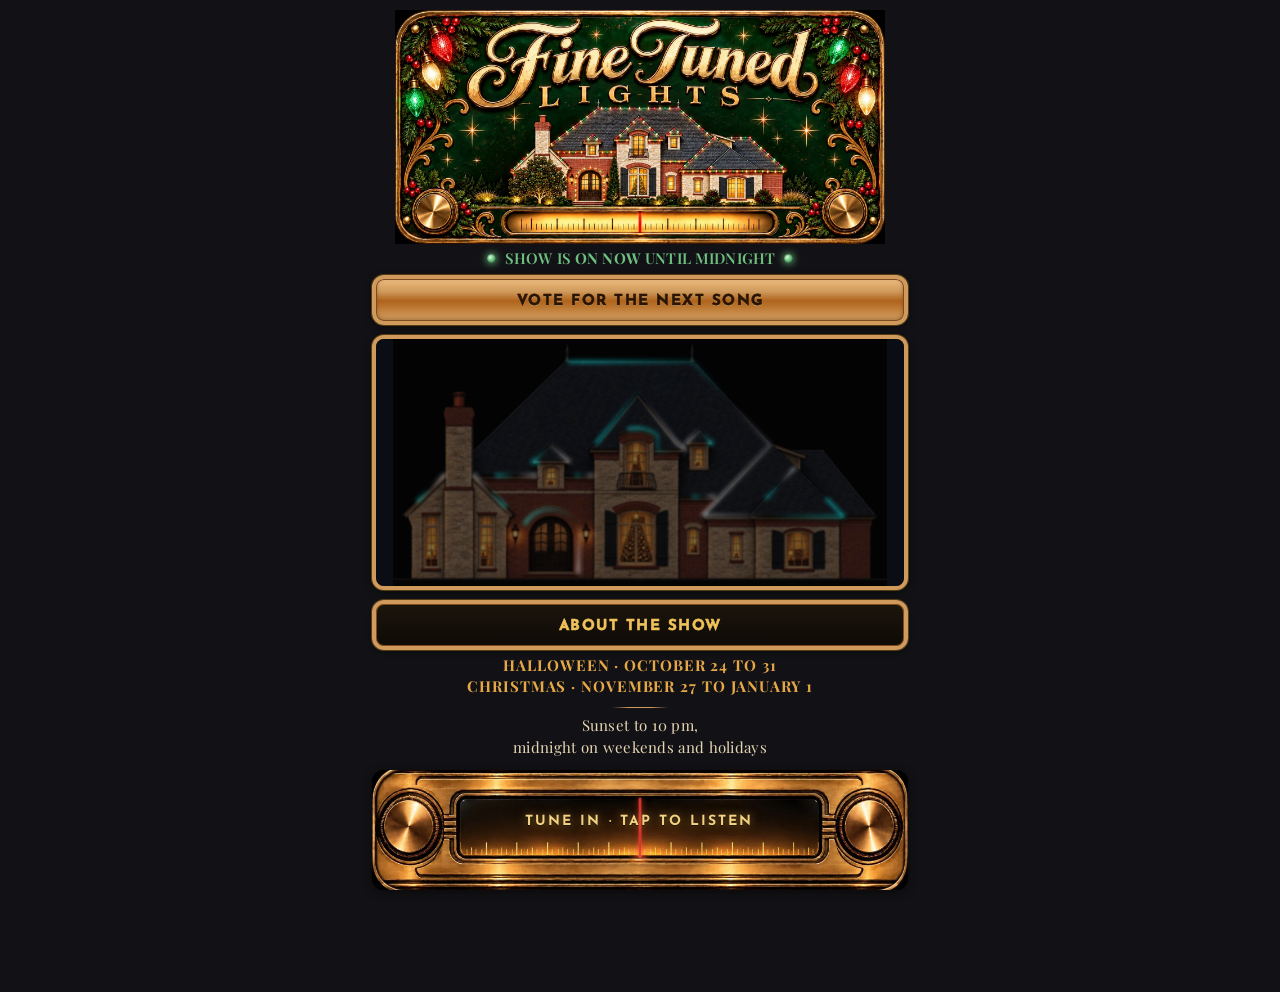
==== commit 642f1334: "Panel is the Tune In bar outright; old CSS tuner removed; image preloaded Co-Authored-By: Claude Fab" ====
--- a/index.html
+++ b/index.html
@@ -9,6 +9,7 @@
 <meta property="og:title" content="Fine Tuned Lights">
 <meta property="og:description" content="Press play, turn it up, and watch the house. Every night, sunset to midnight.">
 <meta property="og:image" content="https://finetunedlights.com/display-photo.jpg">
+<link rel="preload" as="image" href="tuner.webp?v=49">
 <link rel="preconnect" href="https://fonts.googleapis.com">
 <link rel="stylesheet" href="https://fonts.googleapis.com/css2?family=Playfair+Display:ital,wght@0,600;0,700;0,900;1,500&family=Josefin+Sans:wght@600;700&family=Roboto:wght@400;500;700&display=swap">
 <link rel="stylesheet" href="style.css?v=49">
@@ -46,7 +47,7 @@
 
 <section class="player-dock" id="dock">
   <button class="backbar" id="collapse">Back to Fine Tuned Lights</button>
-  <button class="dockbar" id="dockopen" aria-label="Tune in: tap to listen"><span class="knob"></span><span class="dial"><b>TUNE IN</b><small>tap to listen</small><span class="scale"></span><span class="needle"></span></span><span class="knob"></span></button>
+  <button class="dockbar" id="dockopen" aria-label="Tune in: tap to listen"><span class="dial"><b>TUNE IN</b><small>tap to listen</small><span class="needle"></span></span></button>
   <button class="reopen" id="reopen" aria-label="Open player"></button>
   <iframe id="player" src="https://player.pulsemesh.io/d/MZVS" title="Listen to the show" allow="autoplay; geolocation; microphone"></iframe>
 </section>
@@ -75,8 +76,6 @@
   document.getElementById('dockopen').addEventListener('click', open);
   document.getElementById('reopen').addEventListener('click', open);
   backEl.addEventListener('click', collapse);
-  // the generated tuner panel takes over the bar once it has loaded (CSS tuner until then, or if it is missing)
-  var panel = new Image(); panel.onload = function () { document.getElementById('dock').classList.add('panel'); }; panel.src = 'tuner.webp?v=49';
   var loaded = false; document.getElementById('player').addEventListener('load', function () { loaded = true; });
   setTimeout(function () { if (!loaded) { var a = document.getElementById('expand'); a.textContent = 'Open the player to vote'; a.href = 'https://psm.sh/MZVS'; a.onclick = null; dock.style.display = 'none'; } }, 10000);
 
--- a/style.css
+++ b/style.css
@@ -128,15 +128,15 @@
 .statusbar{display:flex;align-items:center;justify-content:center;gap:9px}
 .statusbar .lamp{flex:none;width:9px;height:9px;margin-top:0;border-radius:50%;
   background:radial-gradient(circle at 35% 35%,#ffe9a8,#e8ad3e 45%,#8a5a10);
-  box-shadow:0 0 6px 1px rgba(232,173,62,.75), inset 0 0 2px rgba(0,0,0,.6);animation:flash 1.4s ease-in-out infinite}
-.statusbar .lamp:last-child{animation-delay:-.7s}   /* the two lamps alternate, marquee style */
+  box-shadow:0 0 6px 1px rgba(232,173,62,.75), inset 0 0 2px rgba(0,0,0,.6);animation:flash 4s ease-in-out infinite}
+/* both lamps pulse together (Andrew tried alternating and preferred them in sync) */
 .statusbar.on .lamp{background:radial-gradient(circle at 35% 35%,#d8ffe0,#6ec07f 45%,#1f6b33);box-shadow:0 0 7px 1px rgba(110,192,127,.8), inset 0 0 2px rgba(0,0,0,.6)}
-@keyframes flash{0%,100%{filter:brightness(1.15)}50%{filter:brightness(.3)}}
+@keyframes flash{0%,100%{filter:brightness(1.1)}50%{filter:brightness(.5)}}
 .statusbar #status-text{background:linear-gradient(100deg,var(--gold) 0 40%,#fff3c4 50%,var(--gold) 60% 100%) no-repeat;background-size:300% 100%;background-position:100% 0;
-  -webkit-background-clip:text;background-clip:text;color:transparent;animation:glint 6s ease-in-out infinite}
+  -webkit-background-clip:text;background-clip:text;color:transparent;animation:glint 9s ease-in-out infinite}
 .statusbar #status-text b{color:inherit;background:none}
 .statusbar.on #status-text{background-image:linear-gradient(100deg,#6ec07f 0 40%,#e6ffe9 50%,#6ec07f 60% 100%)}
-@keyframes glint{0%,55%{background-position:100% 0}100%{background-position:0% 0}}
+@keyframes glint{0%,70%{background-position:100% 0}100%{background-position:0% 0}}
 @media (prefers-reduced-motion:reduce){.statusbar .lamp,.statusbar #status-text{animation:none}}
 
 /* logo palette: gold + green headline, gold accents */
@@ -155,57 +155,32 @@
 
 /* ---- vintage radio theme ---- */
 .btn, .player-dock .backbar{font-family:'Josefin Sans',Futura,'Trebuchet MS',sans-serif}
-.statusbar, main.home .line, .player-dock .dockbar{font-family:'Playfair Display', Georgia, serif}
+.statusbar, main.home .line{font-family:'Playfair Display', Georgia, serif}
 .btn.big{letter-spacing:.1em}
 .statusbar{letter-spacing:.01em}
 /* house panel framed in brass like the header */
 .roofwrap{border:4px solid #cf9a5c;
   box-shadow:0 0 0 1px #553e16, inset 0 0 0 1px #7c4a1b, inset 0 2px 14px rgba(0,0,0,.6), 0 2px 8px rgba(0,0,0,.5)}
 
-/* the music bar as a 1930s radio tuner in the header's bronze: spun knobs, a backlit gold dial with dark ticks, a drifting needle */
-.player-dock{border:4px solid #cf9a5c;box-shadow:0 0 0 1px #553e16, inset 0 0 0 1px #7c4a1b, 0 2px 8px rgba(0,0,0,.5);background:#0f0b06}
-.player-dock .dockbar{position:absolute;inset:0;z-index:3;border:0;cursor:pointer;display:flex;align-items:center;gap:12px;padding:8px 12px;
-  background:linear-gradient(180deg,#17110a,#0b0804)}
-.dockbar .knob{position:relative;flex:none;width:50px;height:50px;border-radius:50%;
-  background:radial-gradient(circle at 35% 30%,rgba(255,240,200,.5),rgba(255,240,200,0) 45%),
-             conic-gradient(from 20deg,#f1bd5e,#b9742a 12%,#f7cd78 24%,#a8661f 38%,#f3c268 50%,#b06b22 62%,#f9d07c 76%,#ad6a21 88%,#f1bd5e);
-  box-shadow:0 0 0 2px #5e2a00, 0 0 0 4px #c98a2e, 0 0 0 5px #3a1a00, 0 3px 8px rgba(0,0,0,.7)}
-.dockbar .knob::after{content:"";position:absolute;inset:7px;border-radius:50%;border:1px solid rgba(90,40,0,.4)}
-.dockbar .dial{position:relative;flex:1;height:100%;border-radius:14px;overflow:hidden;border:3px solid #cf9a5c;
-  display:flex;flex-direction:column;align-items:center;justify-content:center;gap:2px;padding-bottom:14px;
-  background:radial-gradient(ellipse 70% 120% at 50% 55%,#fff0a6 0%,#ffd96c 40%,#f6b840 75%,#d08a2c 100%);
-  box-shadow:0 0 0 1px #553e16, inset 0 0 0 1px #7c4a1b, inset 0 0 22px rgba(120,60,0,.55)}
-.player-dock .dockbar:active .dial{filter:brightness(1.08)}
-.dockbar .dial b{font-family:'Playfair Display',Georgia,serif;font-weight:900;font-size:21px;line-height:1;letter-spacing:.1em;color:#3a1d05;text-shadow:0 1px 0 rgba(255,240,200,.5)}
-.dockbar .dial small{font-family:'Playfair Display',Georgia,serif;font-weight:700;font-size:11px;line-height:1;letter-spacing:.18em;color:#5b2d08;text-transform:uppercase}
-.dockbar .scale{position:absolute;left:12px;right:12px;bottom:4px;height:11px;opacity:.85;
-  background:repeating-linear-gradient(90deg,#3a1d05 0 1.5px,transparent 1.5px 8px) left bottom/100% 5px no-repeat,
-             repeating-linear-gradient(90deg,#3a1d05 0 2px,transparent 2px 40px) left bottom/100% 11px no-repeat;
-  -webkit-mask:linear-gradient(90deg,transparent,#000 8%,#000 92%,transparent);mask:linear-gradient(90deg,transparent,#000 8%,#000 92%,transparent)}
-.dockbar .needle{position:absolute;bottom:3px;height:22px;left:38%;width:2px;border-radius:1px;background:#d8382c;box-shadow:0 0 5px rgba(216,56,44,.8);
-  animation:tune 9s ease-in-out infinite alternate}
-@keyframes tune{from{left:28%}to{left:68%}}
-@media (prefers-reduced-motion:reduce){.dockbar .needle{animation:none}}
+/* The Tune In bar is Andrew's generated 1930s brass panel (site/tuner.webp, cropped to its frame, 2000x476 = 4.202:1).
+   The bar is inset like the other blocks and takes the panel's own height (capped at 120px, where `cover` crops the
+   panel about its middle). A point at fraction f of the panel's height sits at calc(hd/2 + (f - .5) * h), h the
+   panel's scaled height and hd the bar's. Glass: y .25-.72, x .157-.84; ticks from y .60 (read off a grid overlay).
+   Until the image arrives the bar is plain dark with the lettering; the old CSS-drawn tuner is gone. */
+.player-dock{--h:calc(min(100vw - 24px, 536px) / 4.202);--hd:min(var(--h), 120px);height:var(--hd);border:0;box-shadow:0 2px 8px rgba(0,0,0,.5);background:#000}
+.player-dock .dockbar{position:absolute;inset:0;z-index:3;border:0;cursor:pointer;padding:0;background:#000 url(tuner.webp?v=49) center/cover no-repeat}
+.player-dock .dockbar .dial{position:absolute;left:15.7%;right:16%;top:max(0px,calc(var(--hd) / 2 - .25 * var(--h)));bottom:max(0px,calc(var(--hd) / 2 - .22 * var(--h)));z-index:2;
+  display:flex;flex-direction:row;align-items:center;justify-content:center;gap:0;padding:0 0 calc(.09 * var(--h))}
+.player-dock .dockbar .dial b,.player-dock .dockbar .dial small{flex:none;position:relative;z-index:1;font-family:'Josefin Sans',Futura,'Trebuchet MS',sans-serif;font-weight:700;
+  font-size:clamp(11px, 3.4vw, 14px);line-height:1;letter-spacing:.14em;text-transform:uppercase;color:#f3d383;text-shadow:0 0 10px rgba(255,190,80,.55), 0 1px 0 rgba(0,0,0,.7)}
+.player-dock .dockbar .dial small::before{content:"\00B7";margin:0 .55em;color:#e8c070}
+.player-dock .dockbar .needle{position:absolute;z-index:-1;top:0;bottom:0;left:50%;width:2px;border-radius:1px;background:#e0302a;
+  box-shadow:0 0 6px rgba(224,48,42,.9), 0 0 2px #ff6a5a;animation:tune 18s ease-in-out infinite alternate}
+.player-dock .dockbar .needle::after{content:"";position:absolute;left:-5px;right:-5px;bottom:-2px;height:10px;border-radius:50%;background:rgba(255,110,60,.55);filter:blur(3px)}
+@keyframes tune{from{left:20%}to{left:79%}}
+@media (prefers-reduced-motion:reduce){.player-dock .dockbar .needle{animation:none}}
 body.expanded .player-dock .dockbar{display:none}
-
-/* Andrew's generated 1930s panel (site/tuner.webp, cropped to its frame, 2000x476 = 4.202:1): once it loads it is the whole bar.
-   The bar is inset 12px like the other blocks and takes the panel's own height (capped at 120px, where `cover` crops the
-   panel about its middle). A point at fraction f of the panel's height sits at calc(hd/2 + (f - .5) * h), h the panel's
-   scaled height and hd the bar's. Glass: y .25-.72, x .157-.84; ticks from y .60 (read off a grid overlay). */
-.player-dock.panel{--h:calc(min(100vw - 24px, 536px) / 4.202);--hd:min(var(--h), 120px);height:var(--hd);border:0;box-shadow:0 2px 8px rgba(0,0,0,.5);background:#000}
+/* once music plays the bar is a brass-rimmed box holding PulseMesh's now-playing strip (their bar sits high in the
+   bottom 96px of their page, so the frame is nudged down to centre it) */
 body.played:not(.expanded) .player-dock{height:96px;border:4px solid #cf9a5c;box-shadow:0 0 0 1px #553e16, inset 0 0 0 1px #7c4a1b, 0 2px 8px rgba(0,0,0,.5);background:#0f0b06}
-/* PulseMesh's now-playing bar sits high in the bottom 96px of its page; nudge the frame down so the bar is centred in our box */
 body.played:not(.expanded) .player-dock iframe{bottom:-18px}
-.player-dock.panel .dockbar{padding:0;gap:0;background:#000 url(tuner.webp?v=49) center/cover no-repeat}
-.player-dock.panel .dockbar .knob,.player-dock.panel .dockbar .scale{display:none}
-.player-dock.panel .dockbar .dial{position:absolute;left:15.7%;right:16%;top:max(0px,calc(var(--hd) / 2 - .25 * var(--h)));bottom:max(0px,calc(var(--hd) / 2 - .22 * var(--h)));height:auto;z-index:2;
-  border:0;border-radius:0;background:none;box-shadow:none;flex-direction:row;align-items:center;justify-content:center;gap:0;padding:0 0 calc(.09 * var(--h));overflow:visible}
-.player-dock.panel .dockbar:active .dial{filter:none}
-.player-dock.panel .dockbar .dial b,.player-dock.panel .dockbar .dial small{flex:none;position:relative;z-index:1;font-family:'Josefin Sans',Futura,'Trebuchet MS',sans-serif;font-weight:700;
-  font-size:clamp(11px, 3.4vw, 14px);line-height:1;letter-spacing:.14em;text-transform:uppercase;color:#f3d383;text-shadow:0 0 10px rgba(255,190,80,.55), 0 1px 0 rgba(0,0,0,.7)}
-.player-dock.panel .dockbar .dial small::before{content:"\00B7";margin:0 .55em;color:#e8c070}
-.player-dock.panel .dockbar .needle{display:block;position:absolute;z-index:-1;top:0;bottom:0;height:auto;
-  left:50%;width:2px;background:#e0302a;box-shadow:0 0 6px rgba(224,48,42,.9), 0 0 2px #ff6a5a;animation:tune2 11s ease-in-out infinite alternate}
-.player-dock.panel .dockbar .needle::after{content:"";position:absolute;left:-5px;right:-5px;bottom:-2px;height:10px;border-radius:50%;background:rgba(255,110,60,.55);filter:blur(3px)}
-@keyframes tune2{from{left:20%}to{left:79%}}
-@media (prefers-reduced-motion:reduce){.player-dock.panel .dockbar .needle{animation:none}}
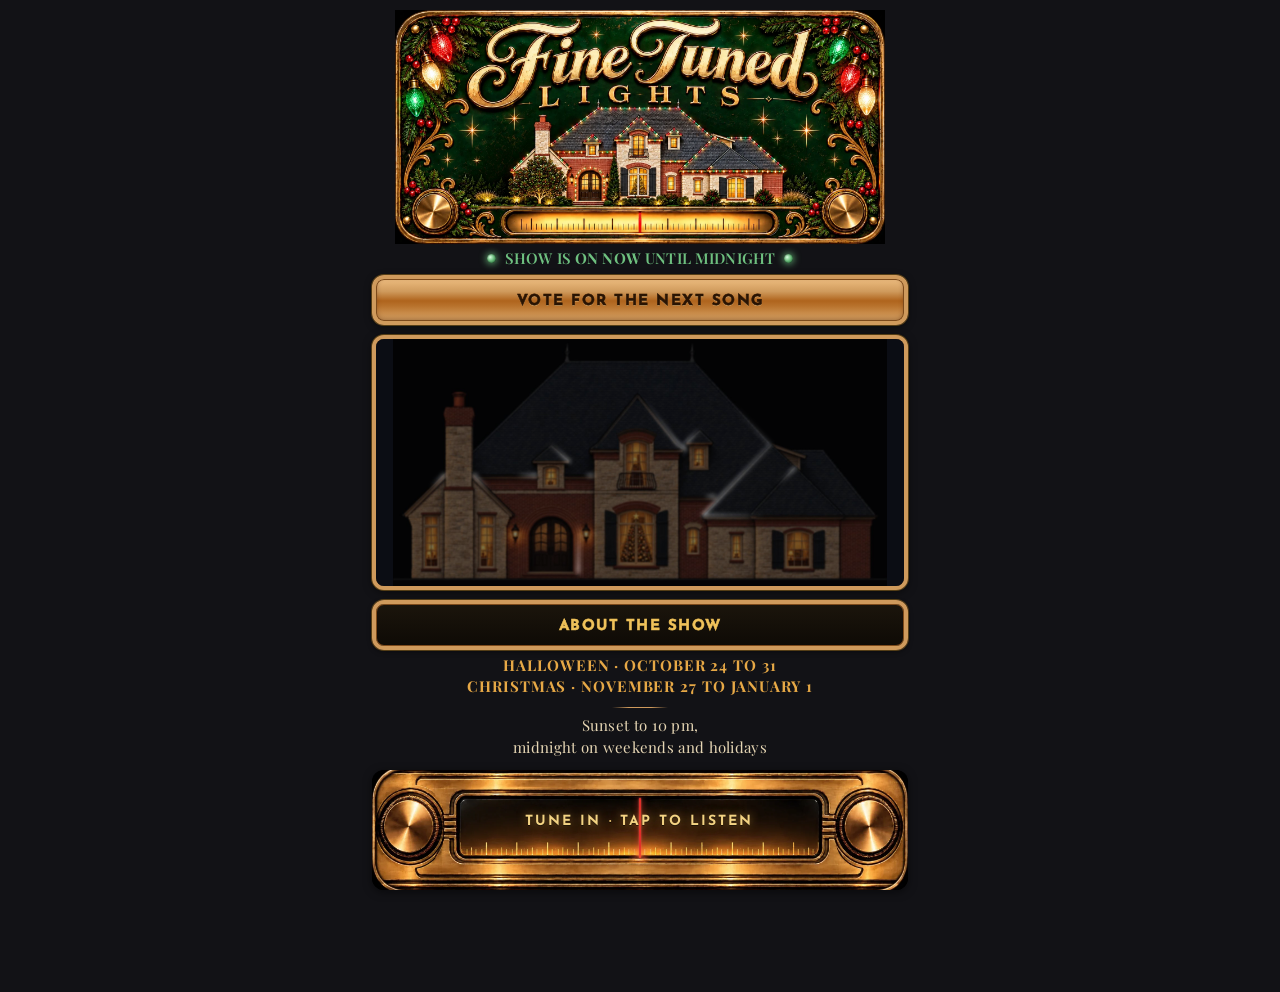
==== commit b973c741: "Return after the tap is confirmed by user activation, not focus alone Co-Authored-By: Claude Fable 5" ====
--- a/index.html
+++ b/index.html
@@ -65,9 +65,19 @@
   function open() {
     clearTimers(); body.classList.add('expanded');
     try { backEl.focus({ preventScroll: true }); } catch (e) {}
+    // A real tap anywhere in this page or inside the player gives the page "transient user activation" for about
+    // 5 s, and a script cannot fake it. Our own Tune In tap has expired 5.3 s after open(), so activation seen
+    // after that means a finger landed on the player (PulseMesh's "Get ready"). Focus moving into the player
+    // is only a hint: the player's own script grabs focus when it finishes loading, which used to look like a tap.
+    var t0 = performance.now(), ua = navigator.userActivation, focusAt = 0;
     setTimeout(function () {
       watch = setInterval(function () {
-        if (document.activeElement === playerEl) { clearTimers(); body.classList.add('played'); ret = setTimeout(collapse, 2500); }
+        var now = performance.now();
+        if (!focusAt && document.activeElement === playerEl) focusAt = now;
+        var tapped = ua ? (ua.isActive && now - t0 > 5300) : !!focusAt;
+        if (!tapped) return;
+        clearTimers(); body.classList.add('played');
+        ret = setTimeout(collapse, Math.max(300, (focusAt || now) + 2500 - now));
       }, 150);
       fallback = setTimeout(collapse, 30000);
     }, 600);
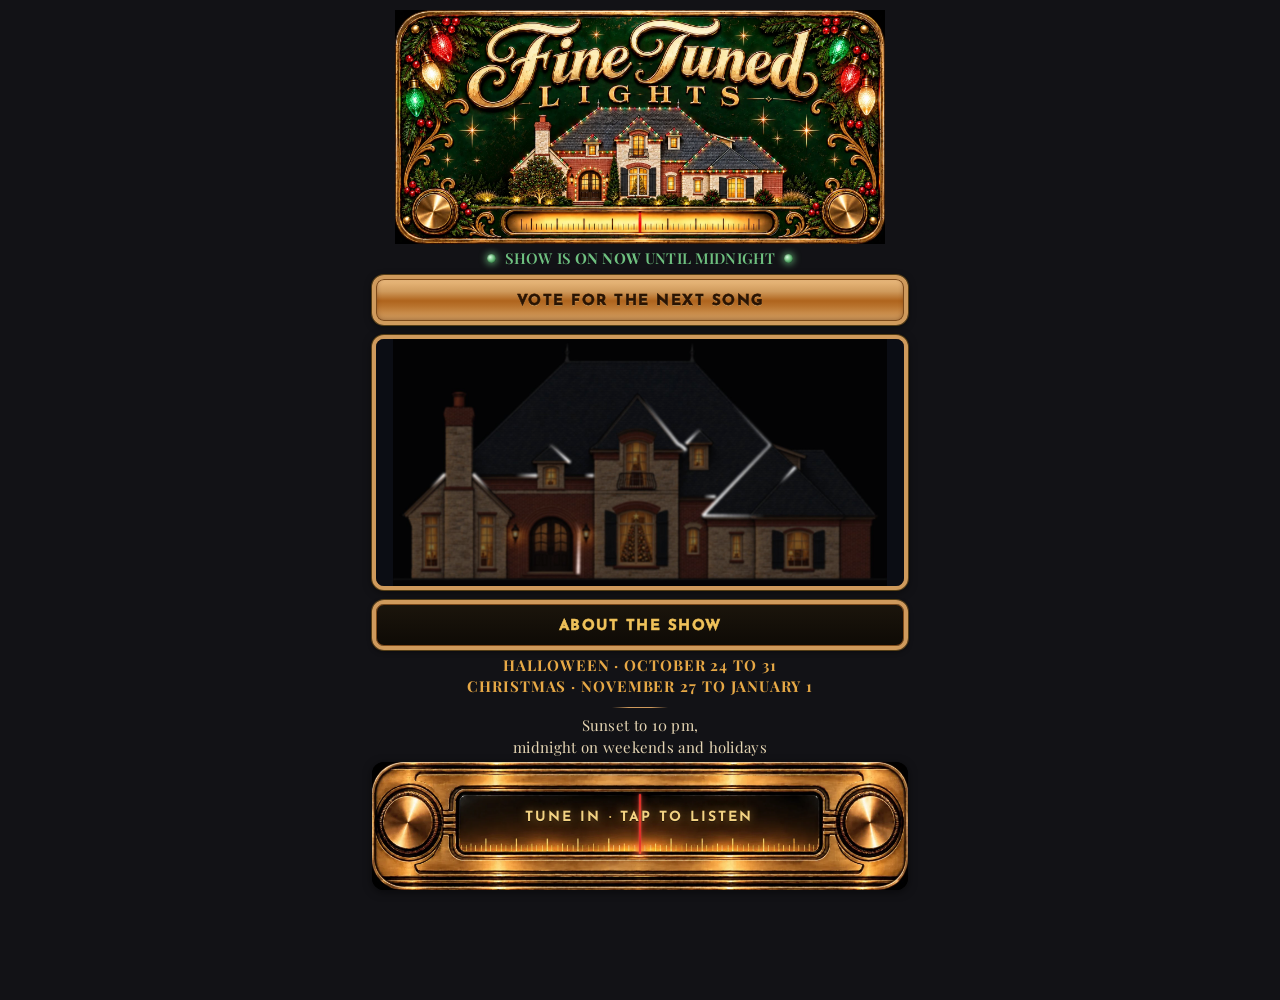
==== commit 25df9d40: "Crisper bulbs on the house animation Co-Authored-By: Claude Fable 5.1 <noreply@anthropic.com>" ====
--- a/index.html
+++ b/index.html
@@ -9,18 +9,18 @@
 <meta property="og:title" content="Fine Tuned Lights">
 <meta property="og:description" content="Press play, turn it up, and watch the house. Every night, sunset to midnight.">
 <meta property="og:image" content="https://finetunedlights.com/display-photo.jpg">
-<link rel="preload" as="image" href="tuner.webp?v=49">
+<link rel="preload" as="image" href="tuner.webp?v=50">
 <link rel="preconnect" href="https://fonts.googleapis.com">
 <link rel="stylesheet" href="https://fonts.googleapis.com/css2?family=Playfair+Display:ital,wght@0,600;0,700;0,900;1,500&family=Josefin+Sans:wght@600;700&family=Roboto:wght@400;500;700&display=swap">
-<link rel="stylesheet" href="style.css?v=49">
+<link rel="stylesheet" href="style.css?v=50">
 <link rel="icon" href="favicon.svg" type="image/svg+xml">
-<script src="show.js?v=49" defer></script>
-<script src="holiday.js?v=49" defer></script>
-<script src="roof-player.js?v=49" defer></script>
+<script src="show.js?v=50" defer></script>
+<script src="holiday.js?v=50" defer></script>
+<script src="roof-player.js?v=50" defer></script>
 </head>
 <body class="app dock">
 <main class="home">
-  <div class="masthead"><img id="banner" src="banner.webp?v=49" alt="Fine Tuned Lights"></div>
+  <div class="masthead"><img id="banner" src="banner.webp?v=50" alt="Fine Tuned Lights"></div>
 <script>
   // Halloween header Oct 1 - Nov 1 (show's time zone); Christmas header the rest of the year.
   (function () {
@@ -28,7 +28,7 @@
     var o = {}; f.formatToParts(new Date()).forEach(function (p) { o[p.type] = p.value; });
     var m = +o.month, d = +o.day;
     window.__halloween = (m === 10 || (m === 11 && d === 1));
-    if (window.__halloween) document.getElementById('banner').src = 'banner-halloween.webp?v=49';
+    if (window.__halloween) document.getElementById('banner').src = 'banner-halloween.webp?v=50';
   })();
 </script>
   <div class="statusbar" id="status"><i class="lamp" aria-hidden="true"></i><span id="status-text">Sunset to 10 pm, midnight on weekends</span><i class="lamp" aria-hidden="true"></i></div>
@@ -96,7 +96,7 @@
   window.addEventListener('DOMContentLoaded', async function () {
     try {
       var show = await Roofline.loadShow('like-its-christmas');
-      var r = Roofline.makeRenderer(document.getElementById('roof'), show, { background: (window.__halloween ? 'house-night-halloween.jpg' : 'house-night.jpg') + '?v=49' });
+      var r = Roofline.makeRenderer(document.getElementById('roof'), show, { background: (window.__halloween ? 'house-night-halloween.jpg' : 'house-night.jpg') + '?v=50' });
       var t0 = performance.now();
       r.start(function () {
         return window.__pmPositionMs ? window.__pmPositionMs() : (performance.now() - t0) % r.durationMs;
--- a/style.css
+++ b/style.css
@@ -163,12 +163,13 @@
   box-shadow:0 0 0 1px #553e16, inset 0 0 0 1px #7c4a1b, inset 0 2px 14px rgba(0,0,0,.6), 0 2px 8px rgba(0,0,0,.5)}
 
 /* The Tune In bar is Andrew's generated 1930s brass panel (site/tuner.webp, cropped to its frame, 2000x476 = 4.202:1).
-   The bar is inset like the other blocks and takes the panel's own height (capped at 120px, where `cover` crops the
-   panel about its middle). A point at fraction f of the panel's height sits at calc(hd/2 + (f - .5) * h), h the
-   panel's scaled height and hd the bar's. Glass: y .25-.72, x .157-.84; ticks from y .60 (read off a grid overlay).
+   The bar is inset like the other blocks, at most the column's 536px wide, and exactly the panel's own height at
+   that width (128px at most), so `cover` never crops it (an earlier 120px cap shaved the rounded edges on desktop).
+   A point at fraction f of the panel's height sits at calc(hd/2 + (f - .5) * h), h the panel's scaled height and
+   hd the bar's (equal now, kept separate in case a cap ever returns). Glass: y .25-.72, x .157-.84; ticks from y .60 (read off a grid overlay).
    Until the image arrives the bar is plain dark with the lettering; the old CSS-drawn tuner is gone. */
-.player-dock{--h:calc(min(100vw - 24px, 536px) / 4.202);--hd:min(var(--h), 120px);height:var(--hd);border:0;box-shadow:0 2px 8px rgba(0,0,0,.5);background:#000}
-.player-dock .dockbar{position:absolute;inset:0;z-index:3;border:0;cursor:pointer;padding:0;background:#000 url(tuner.webp?v=49) center/cover no-repeat}
+.player-dock{--h:calc(min(100vw - 24px, 536px) / 4.202);--hd:var(--h);height:var(--hd);border:0;box-shadow:0 2px 8px rgba(0,0,0,.5);background:#000}
+.player-dock .dockbar{position:absolute;inset:0;z-index:3;border:0;cursor:pointer;padding:0;background:#000 url(tuner.webp?v=50) center/cover no-repeat}
 .player-dock .dockbar .dial{position:absolute;left:15.7%;right:16%;top:max(0px,calc(var(--hd) / 2 - .25 * var(--h)));bottom:max(0px,calc(var(--hd) / 2 - .22 * var(--h)));z-index:2;
   display:flex;flex-direction:row;align-items:center;justify-content:center;gap:0;padding:0 0 calc(.09 * var(--h))}
 .player-dock .dockbar .dial b,.player-dock .dockbar .dial small{flex:none;position:relative;z-index:1;font-family:'Josefin Sans',Futura,'Trebuchet MS',sans-serif;font-weight:700;
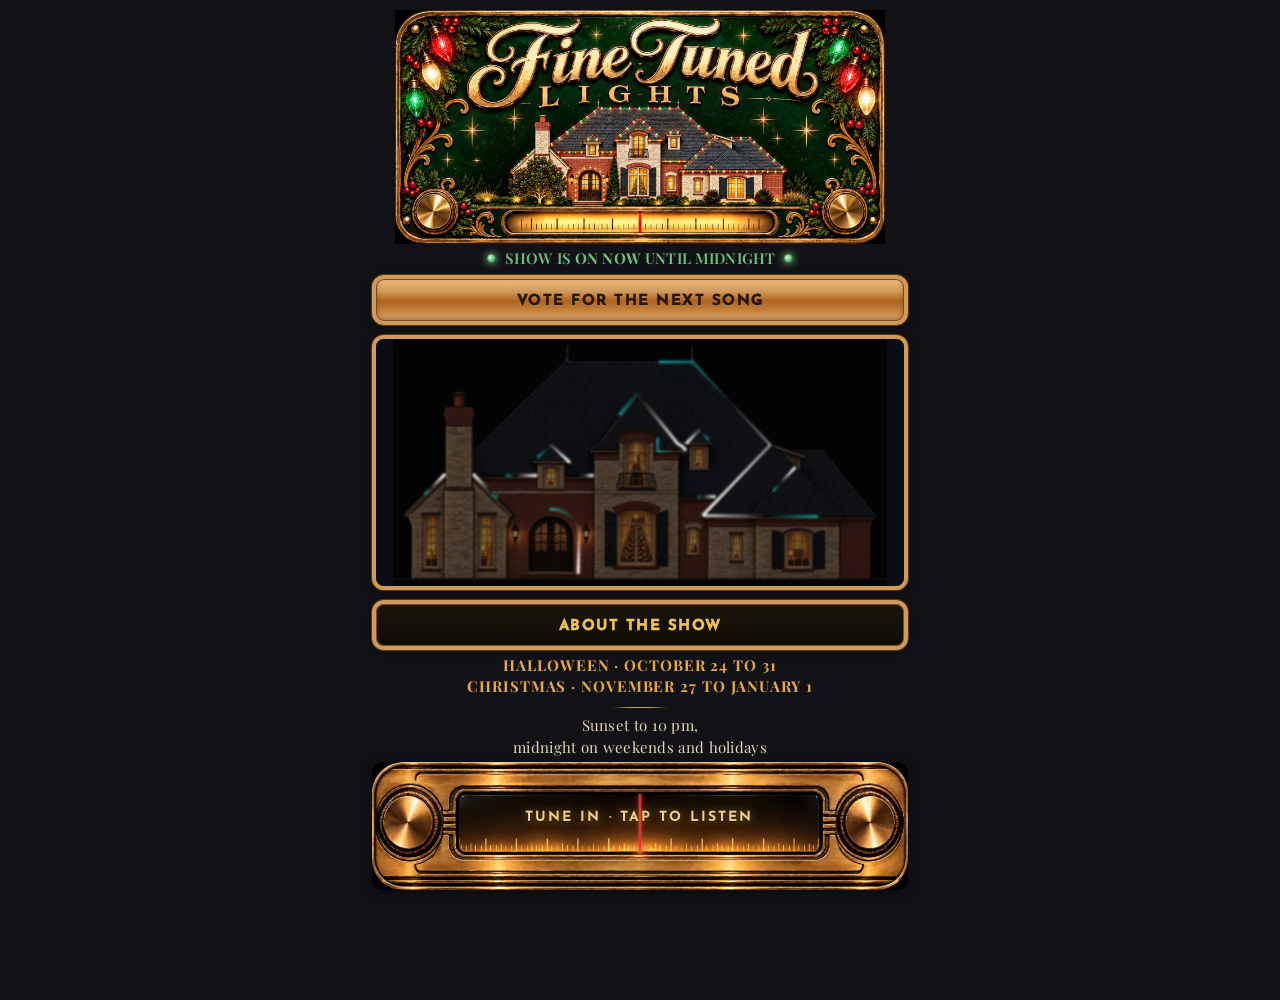
==== commit 8f386174: "About the show: cards, pixel map, playlist; opens in a panel so the music keeps playing Co-Authored-" ====
--- a/index.html
+++ b/index.html
@@ -45,6 +45,10 @@
   <p class="rules">Thanks for visiting our holiday light show! Please enjoy!<br>Kindly turn on parking lights, turn off headlights,<br>and avoid blocking traffic or driveways.</p>
 </main>
 
+<section class="about-panel" id="about" aria-label="About the show">
+  <button class="backbar" id="aboutback">Back to Fine Tuned Lights</button>
+  <main class="home about-body"></main>
+</section>
 <section class="player-dock" id="dock">
   <button class="backbar" id="collapse">Back to Fine Tuned Lights</button>
   <button class="dockbar" id="dockopen" aria-label="Tune in: tap to listen"><span class="dial"><b>TUNE IN</b><small>tap to listen</small><span class="needle"></span></span></button>
@@ -86,6 +90,22 @@
   document.getElementById('dockopen').addEventListener('click', open);
   document.getElementById('reopen').addEventListener('click', open);
   backEl.addEventListener('click', collapse);
+  // About opens in a panel over the page (a new page would stop the music); the content is about.html's own
+  var aboutBtn = document.querySelector('a[href="about.html"]'), aboutPanel = document.getElementById('about');
+  aboutBtn.addEventListener('click', function (e) {
+    e.preventDefault();
+    var show = function () { body.classList.add('about-open'); aboutPanel.scrollTop = 0; };
+    if (aboutPanel.dataset.loaded) return show();
+    fetch('about.html').then(function (r) { return r.text(); }).then(function (t) {
+      var doc = new DOMParser().parseFromString(t, 'text/html'), c = doc.getElementById('about-content');
+      if (!c) throw 0;
+      aboutPanel.querySelector('.about-body').innerHTML = c.innerHTML;
+      var sx = aboutPanel.querySelector('.season-x'), s = document.getElementById('season'); if (sx && s) sx.textContent = s.textContent;
+      var sh = aboutPanel.querySelector('.season-h'), h0 = document.getElementById('season-h'); if (sh && h0) sh.style.display = h0.style.display;
+      aboutPanel.dataset.loaded = '1'; show();
+    }).catch(function () { location.href = 'about.html'; });
+  });
+  document.getElementById('aboutback').addEventListener('click', function () { body.classList.remove('about-open'); });
   var loaded = false; document.getElementById('player').addEventListener('load', function () { loaded = true; });
   setTimeout(function () { if (!loaded) { var a = document.getElementById('expand'); a.textContent = 'Open the player to vote'; a.href = 'https://psm.sh/MZVS'; a.onclick = null; dock.style.display = 'none'; } }, 10000);
 
--- a/style.css
+++ b/style.css
@@ -50,18 +50,9 @@
 .cta{margin:28px 0;text-align:center}
 @media (max-width:420px){.status{font-size:13px}.brand b{font-size:15px}}
 
-/* compact about page */
-.about{max-width:520px;margin:0 auto;padding:36px 16px 48px;text-align:center}
-.about h1{font-size:34px;margin:0 0 6px}
-.about .line{font-size:18px;color:var(--fg);margin:0 0 4px}
-.about .line b{color:var(--gold)}
-.about .addr{color:var(--muted);margin:0 0 26px}
-.about .addr a{color:var(--muted)}
+/* the two big buttons */
 .btns{display:flex;flex-direction:column;gap:10px;margin:0 0 10px;max-width:none}
 .btn.big{display:block;padding:11.5px 16px 7px;font-size:15px;font-weight:700;border-radius:12px;text-transform:uppercase;-webkit-text-stroke:.6px currentColor}
-
-.about .rules{color:var(--muted);font-size:15px;margin:0 0 30px}
-.about .tiny{color:#6f6c63;font-size:12px}
 
 /* holiday dressing: a string of bulbs under the header, snow in December */
 .bulbs{position:relative;height:34px;overflow:hidden;pointer-events:none}
@@ -74,13 +65,10 @@
 .snow{position:fixed;inset:0;pointer-events:none;overflow:hidden;z-index:0}
 .snow i{position:absolute;top:-10px;width:5px;height:5px;border-radius:50%;background:#fff;opacity:.7;animation:fall linear infinite}
 @keyframes fall{to{transform:translateY(110vh)}}
-.about,.top{position:relative;z-index:1}
-
-
-
-
-.about h1{font-size:34px;margin:0 0 6px}
-.about h1 .em{font-size:40px;display:block}
+
+
+
+
 @media (prefers-reduced-motion:reduce){.bulb,.snow i{animation:none}}
 
 
@@ -104,13 +92,14 @@
 /* in flow and sticky: sits 10px under the note when the page fits the screen, sticks to the bottom edge when it does not */
 .player-dock{position:sticky;bottom:10px;width:calc(100% - 24px);max-width:536px;margin:0 auto 10px;z-index:5;height:96px;overflow:hidden;border-radius:12px;background:#0f0b06}   /* same width as the 560px column (12px padding each side) on every screen */
 .player-dock iframe{position:absolute;left:0;right:0;bottom:0;width:100%;height:100vh;height:100dvh;border:0}
-.player-dock .backbar{position:absolute;top:0;left:0;right:0;height:60px;z-index:3;display:none;cursor:pointer;border:0;border-bottom:4px solid #cf9a5c;
+.player-dock .backbar{position:absolute;top:0;left:0;right:0;z-index:3;display:none}
+.backbar{display:block;width:100%;height:60px;cursor:pointer;border:0;border-bottom:4px solid #cf9a5c;text-decoration:none;text-align:center;line-height:56px;box-sizing:border-box;
   font-weight:700;font-size:16px;letter-spacing:.12em;text-transform:uppercase;color:#2a1403;-webkit-text-stroke:.6px currentColor;
   background:linear-gradient(180deg,#edbc7f 0%,#cf9a5c 30%,#af641d 52%,#b8722c 64%,#dba76a 100%)}
 body.expanded .player-dock{position:fixed;left:0;right:0;bottom:0;margin:0;width:auto;max-width:none;height:100vh;height:100dvh;border:0;border-radius:0}
 body.expanded .player-dock .backbar{display:block}
 /* leftward chevron on the Back bar, drawn (no glyph) */
-.player-dock .backbar::before{content:"";display:inline-block;width:11px;height:11px;border-left:3px solid currentColor;border-bottom:3px solid currentColor;
+.backbar::before{content:"";display:inline-block;width:11px;height:11px;border-left:3px solid currentColor;border-bottom:3px solid currentColor;
   transform:rotate(45deg);margin:0 14px 0 0;vertical-align:middle;position:relative;top:-2px}
 body.expanded main.home{display:none}
 
@@ -154,7 +143,7 @@
 body.played:not(.expanded) .player-dock .reopen{display:block}
 
 /* ---- vintage radio theme ---- */
-.btn, .player-dock .backbar{font-family:'Josefin Sans',Futura,'Trebuchet MS',sans-serif}
+.btn, .backbar, .card h2{font-family:'Josefin Sans',Futura,'Trebuchet MS',sans-serif}
 .statusbar, main.home .line{font-family:'Playfair Display', Georgia, serif}
 .btn.big{letter-spacing:.1em}
 .statusbar{letter-spacing:.01em}
@@ -185,3 +174,33 @@
    bottom 96px of their page, so the frame is nudged down to centre it) */
 body.played:not(.expanded) .player-dock{height:96px;border:4px solid #cf9a5c;box-shadow:0 0 0 1px #553e16, inset 0 0 0 1px #7c4a1b, 0 2px 8px rgba(0,0,0,.5);background:#0f0b06}
 body.played:not(.expanded) .player-dock iframe{bottom:-18px}
+
+/* About: cards in the same brass, shown in a panel over the landing page (or standalone at about.html) */
+.about-panel{position:fixed;inset:0;z-index:4;display:none;overflow:auto;-webkit-overflow-scrolling:touch;background:var(--bg)}
+.about-panel .backbar{position:sticky;top:0;z-index:2}
+main.about-body{padding:10px 12px 130px}
+body.about-open .about-panel{display:block}
+body.about-open main.home{display:none}
+body.about-open .about-panel main.home{display:block}
+body.about-open .player-dock{position:fixed;left:50%;bottom:10px;margin:0;transform:translateX(-50%)}
+body.about-open.expanded .player-dock{left:0;transform:none}
+body.standalone main.home{padding-top:10px;padding-bottom:24px}
+.card{border:4px solid #cf9a5c;border-radius:12px;padding:12px 14px 14px;margin:0 0 10px;background:#15110b;text-align:left;
+  box-shadow:0 0 0 1px #553e16, inset 0 0 0 1px #7c4a1b, 0 2px 8px rgba(0,0,0,.5)}
+.card .shot{display:block;width:100%;height:auto;border-radius:8px;margin:0 0 12px;background:#0b0d14}
+.card h2{font-weight:700;font-size:15px;letter-spacing:.14em;text-transform:uppercase;color:var(--gold);margin:0 0 6px}
+.card p{font-family:'Playfair Display',Georgia,serif;color:#e6d6b4;font-size:15px;line-height:1.5;margin:0}
+.card p.small{color:#c4ab7a;font-style:italic;font-weight:500;font-size:13.5px;margin-top:10px}
+.specs{font-family:'Playfair Display',Georgia,serif;display:grid;grid-template-columns:auto 1fr;gap:6px 14px;margin:0;font-size:15px;line-height:1.4}
+.specs dt{color:var(--gold);font-weight:700}
+.specs dd{color:#e6d6b4;margin:0}
+.songs{list-style:none;margin:0;padding:0;font-family:'Playfair Display',Georgia,serif}
+.songs li{padding:9px 0;border-top:1px solid rgba(207,154,92,.25)}
+.songs li:first-child{padding-top:2px;border-top:0}
+.songs b{display:block;color:#f2d08f;font-size:16px;font-weight:700}
+.songs i{display:block;color:var(--gold);font-style:normal;font-size:13px;letter-spacing:.03em;margin:1px 0 3px}
+.songs span{display:block;color:#e6d6b4;font-size:14.5px;line-height:1.45}
+.card .line{text-align:center}
+.card .dates{margin-top:4px}
+.card .dates b{font-size:14px;letter-spacing:.04em}   /* the card is 36px narrower than the page block; keeps the Christmas line on one row */
+.card .rules{text-align:center;margin-bottom:0}
